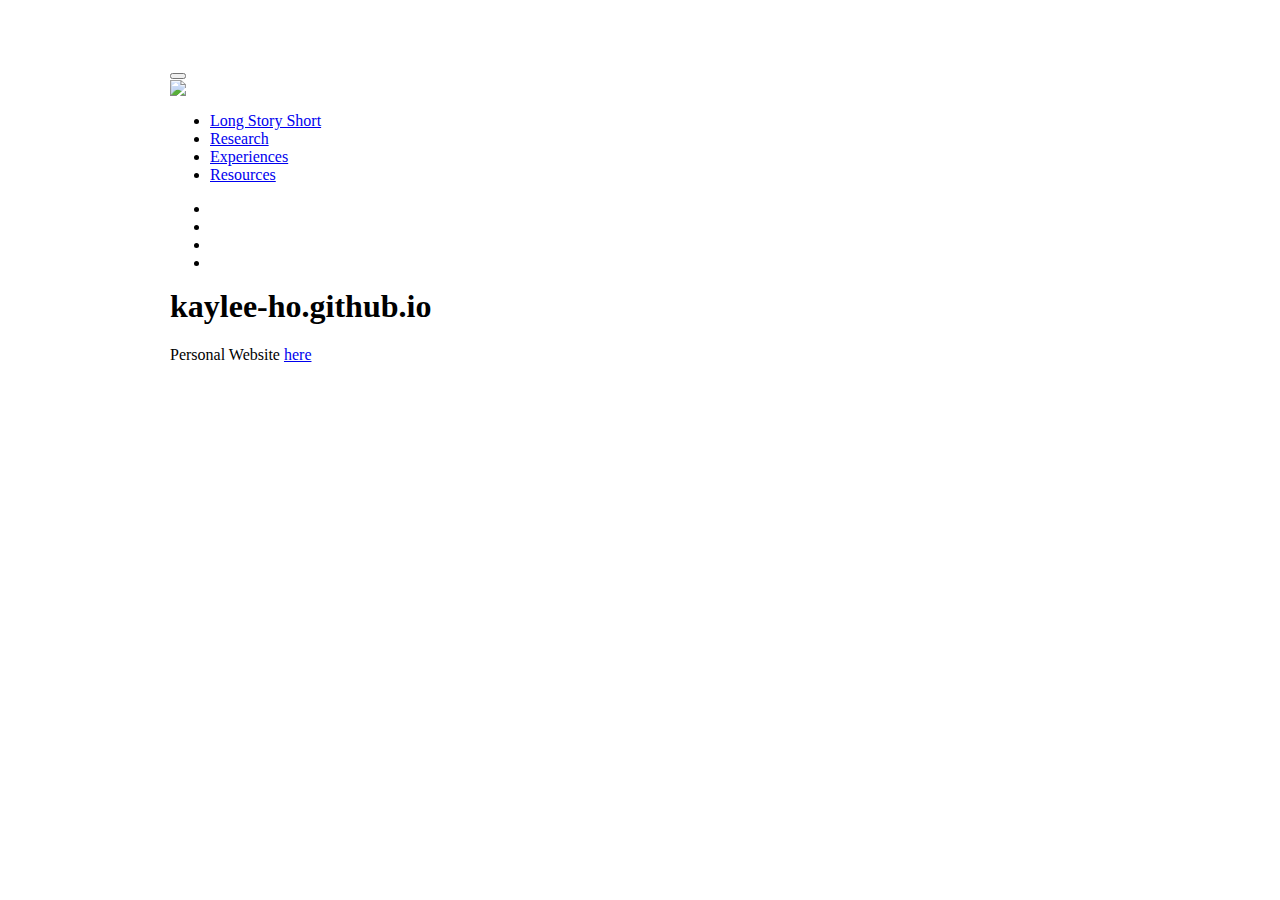
==== README.html @ 337d8730 "first commit" ====
<!DOCTYPE html>

<html xmlns="http://www.w3.org/1999/xhtml">

<head>

<meta charset="utf-8" />
<meta http-equiv="Content-Type" content="text/html; charset=utf-8" />
<meta name="generator" content="pandoc" />




<title></title>

<script src="site_libs/jquery-1.11.3/jquery.min.js"></script>
<meta name="viewport" content="width=device-width, initial-scale=1" />
<link href="site_libs/bootstrap-3.3.5/css/lumen.min.css" rel="stylesheet" />
<script src="site_libs/bootstrap-3.3.5/js/bootstrap.min.js"></script>
<script src="site_libs/bootstrap-3.3.5/shim/html5shiv.min.js"></script>
<script src="site_libs/bootstrap-3.3.5/shim/respond.min.js"></script>
<script src="site_libs/navigation-1.1/tabsets.js"></script>
<link href="site_libs/highlightjs-9.12.0/default.css" rel="stylesheet" />
<script src="site_libs/highlightjs-9.12.0/highlight.js"></script>

<style type="text/css">code{white-space: pre;}</style>
<style type="text/css">
  pre:not([class]) {
    background-color: white;
  }
</style>
<script type="text/javascript">
if (window.hljs) {
  hljs.configure({languages: []});
  hljs.initHighlightingOnLoad();
  if (document.readyState && document.readyState === "complete") {
    window.setTimeout(function() { hljs.initHighlighting(); }, 0);
  }
}
</script>



<style type="text/css">
h1 {
  font-size: 34px;
}
h1.title {
  font-size: 38px;
}
h2 {
  font-size: 30px;
}
h3 {
  font-size: 24px;
}
h4 {
  font-size: 18px;
}
h5 {
  font-size: 16px;
}
h6 {
  font-size: 12px;
}
.table th:not([align]) {
  text-align: left;
}
</style>

<link rel="stylesheet" href="styles.css" type="text/css" />

</head>

<body>

<style type = "text/css">
.main-container {
  max-width: 940px;
  margin-left: auto;
  margin-right: auto;
}
code {
  color: inherit;
  background-color: rgba(0, 0, 0, 0.04);
}
img {
  max-width:100%;
  height: auto;
}
.tabbed-pane {
  padding-top: 12px;
}
.html-widget {
  margin-bottom: 20px;
}
button.code-folding-btn:focus {
  outline: none;
}
summary {
  display: list-item;
}
</style>


<style type="text/css">
/* padding for bootstrap navbar */
body {
  padding-top: 54px;
  padding-bottom: 40px;
}
/* offset scroll position for anchor links (for fixed navbar)  */
.section h1 {
  padding-top: 59px;
  margin-top: -59px;
}
.section h2 {
  padding-top: 59px;
  margin-top: -59px;
}
.section h3 {
  padding-top: 59px;
  margin-top: -59px;
}
.section h4 {
  padding-top: 59px;
  margin-top: -59px;
}
.section h5 {
  padding-top: 59px;
  margin-top: -59px;
}
.section h6 {
  padding-top: 59px;
  margin-top: -59px;
}
.dropdown-submenu {
  position: relative;
}
.dropdown-submenu>.dropdown-menu {
  top: 0;
  left: 100%;
  margin-top: -6px;
  margin-left: -1px;
  border-radius: 0 6px 6px 6px;
}
.dropdown-submenu:hover>.dropdown-menu {
  display: block;
}
.dropdown-submenu>a:after {
  display: block;
  content: " ";
  float: right;
  width: 0;
  height: 0;
  border-color: transparent;
  border-style: solid;
  border-width: 5px 0 5px 5px;
  border-left-color: #cccccc;
  margin-top: 5px;
  margin-right: -10px;
}
.dropdown-submenu:hover>a:after {
  border-left-color: #ffffff;
}
.dropdown-submenu.pull-left {
  float: none;
}
.dropdown-submenu.pull-left>.dropdown-menu {
  left: -100%;
  margin-left: 10px;
  border-radius: 6px 0 6px 6px;
}
</style>

<script>
// manage active state of menu based on current page
$(document).ready(function () {
  // active menu anchor
  href = window.location.pathname
  href = href.substr(href.lastIndexOf('/') + 1)
  if (href === "")
    href = "index.html";
  var menuAnchor = $('a[href="' + href + '"]');

  // mark it active
  menuAnchor.parent().addClass('active');

  // if it's got a parent navbar menu mark it active as well
  menuAnchor.closest('li.dropdown').addClass('active');
});
</script>

<div class="container-fluid main-container">

<!-- tabsets -->

<style type="text/css">
.tabset-dropdown > .nav-tabs {
  display: inline-table;
  max-height: 500px;
  min-height: 44px;
  overflow-y: auto;
  background: white;
  border: 1px solid #ddd;
  border-radius: 4px;
}

.tabset-dropdown > .nav-tabs > li.active:before {
  content: "";
  font-family: 'Glyphicons Halflings';
  display: inline-block;
  padding: 10px;
  border-right: 1px solid #ddd;
}

.tabset-dropdown > .nav-tabs.nav-tabs-open > li.active:before {
  content: "&#xe258;";
  border: none;
}

.tabset-dropdown > .nav-tabs.nav-tabs-open:before {
  content: "";
  font-family: 'Glyphicons Halflings';
  display: inline-block;
  padding: 10px;
  border-right: 1px solid #ddd;
}

.tabset-dropdown > .nav-tabs > li.active {
  display: block;
}

.tabset-dropdown > .nav-tabs > li > a,
.tabset-dropdown > .nav-tabs > li > a:focus,
.tabset-dropdown > .nav-tabs > li > a:hover {
  border: none;
  display: inline-block;
  border-radius: 4px;
}

.tabset-dropdown > .nav-tabs.nav-tabs-open > li {
  display: block;
  float: none;
}

.tabset-dropdown > .nav-tabs > li {
  display: none;
}
</style>

<script>
$(document).ready(function () {
  window.buildTabsets("TOC");
});

$(document).ready(function () {
  $('.tabset-dropdown > .nav-tabs > li').click(function () {
    $(this).parent().toggleClass('nav-tabs-open')
  });
});
</script>

<!-- code folding -->





<div class="navbar navbar-default  navbar-fixed-top" role="navigation">
  <div class="container">
    <div class="navbar-header">
      <button type="button" class="navbar-toggle collapsed" data-toggle="collapse" data-target="#navbar">
        <span class="icon-bar"></span>
        <span class="icon-bar"></span>
        <span class="icon-bar"></span>
      </button>
      <a class="navbar-brand" href="index.html"><img id="logo" src="image/icon2.png" style="width: 100%;" /></a>
    </div>
    <div id="navbar" class="navbar-collapse collapse">
      <ul class="nav navbar-nav">
        <li>
  <a href="summary.html">Long Story Short</a>
</li>
<li>
  <a href="research.html">Research</a>
</li>
<li>
  <a href="teaching.html">Experiences</a>
</li>
<li>
  <a href="resource.html">Resources</a>
</li>
      </ul>
      <ul class="nav navbar-nav navbar-right">
        <li>
  <a href="mailto:&lt;kah4001@med.cornell.edu&gt;">
    <span class="fa fa-envelope fa-lg"></span>
     
  </a>
</li>
<li>
  <a href="https://www.linkedin.com/in/kayleekapoho//">
    <span class="fa fa-linkedin fa-lg"></span>
     
  </a>
</li>
<li>
  <a href="http://github.com/kaylee-ho">
    <span class="fa fa-github fa-lg"></span>
     
  </a>
</li>
<li>
  <a href="https://www.researchgate.net/profile/Kaylee_Ho2">
    <span class="ai ai-researchgate ai-lg"></span>
     
  </a>
</li>
      </ul>
    </div><!--/.nav-collapse -->
  </div><!--/.container -->
</div><!--/.navbar -->

<div class="fluid-row" id="header">




</div>


<div id="kaylee-ho.github.io" class="section level1">
<h1>kaylee-ho.github.io</h1>
<p>Personal Website <a href="https://kaylee-ho.github.io/">here</a></p>
</div>




</div>

<script>

// add bootstrap table styles to pandoc tables
function bootstrapStylePandocTables() {
  $('tr.header').parent('thead').parent('table').addClass('table table-condensed');
}
$(document).ready(function () {
  bootstrapStylePandocTables();
});


</script>

<!-- dynamically load mathjax for compatibility with self-contained -->
<script>
  (function () {
    var script = document.createElement("script");
    script.type = "text/javascript";
    script.src  = "https://mathjax.rstudio.com/latest/MathJax.js?config=TeX-AMS-MML_HTMLorMML";
    document.getElementsByTagName("head")[0].appendChild(script);
  })();
</script>

</body>
</html>
---- styles.css ----
h1 {
  font-size: 32px;
}
h1.title {
  font-size: 32px;
}
h2 {
  font-size: 28px;
}
h3 {
  font-size: 20px;
  font-style: italic;
  font-weight: 100;
}
h4 {
  font-size: 20px;
}
h5 {
  font-size: 16px;
}
h6 {
  font-size: 12px;
}
img {
    display: block;
    margin: auto;
}
tr:hover {background-color:#f5f5f5;}

details { 
  padding: 2px 12px 2px 12px;
  background-color: #f9f9f9;
  border-style: solid;
  border-width: .5px;
  border-color: #333;
}
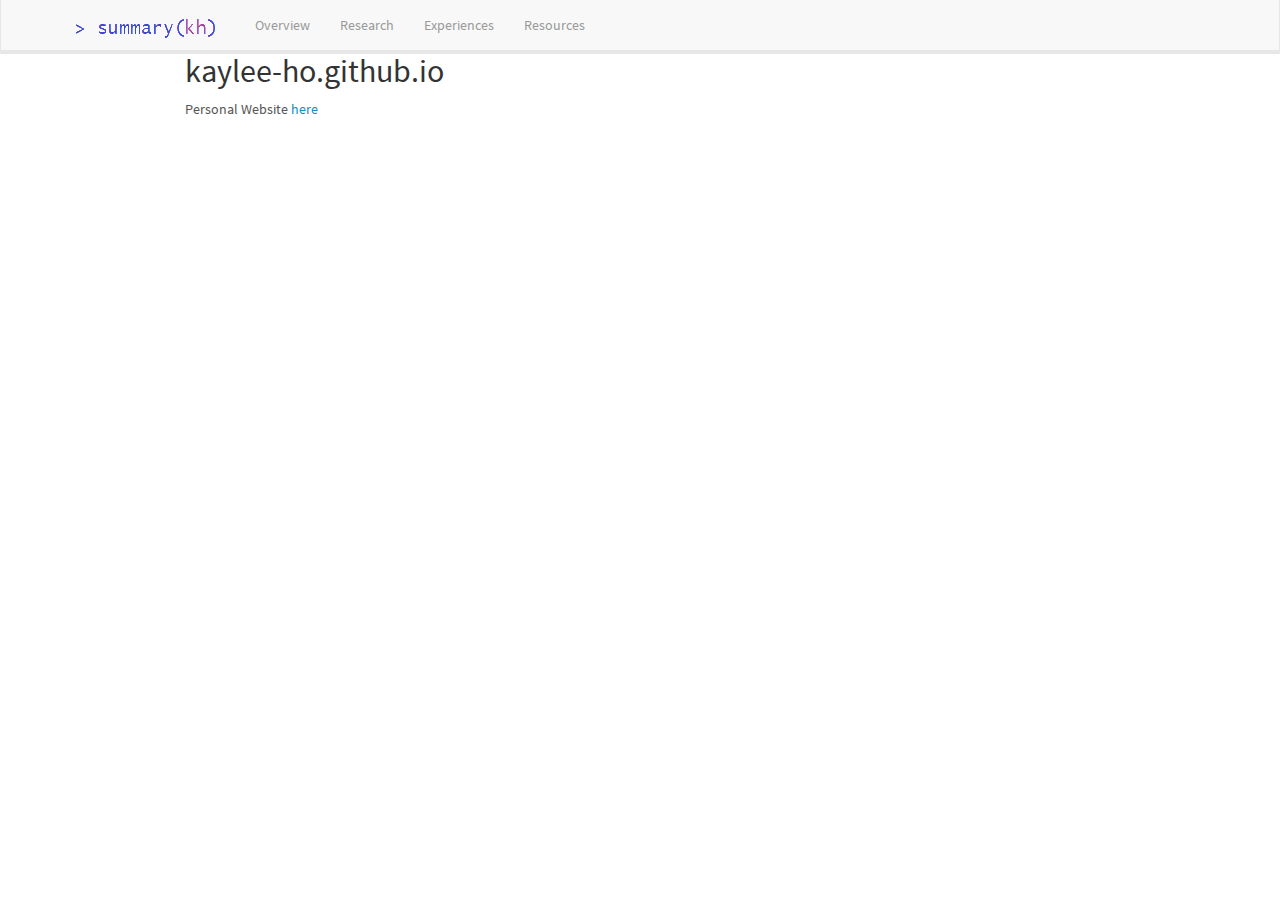
==== commit 54c3ae2a: "file change" ====
--- a/README.html
+++ b/README.html
@@ -280,7 +280,7 @@
     <div id="navbar" class="navbar-collapse collapse">
       <ul class="nav navbar-nav">
         <li>
-  <a href="summary.html">Long Story Short</a>
+  <a href="summary.html">Overview</a>
 </li>
 <li>
   <a href="research.html">Research</a>
--- a/site_libs/bootstrap-3.3.5/css/lumen.min.css
+++ b/site_libs/bootstrap-3.3.5/css/lumen.min.css
@@ -0,0 +1,37 @@
+@font-face {
+  font-family: 'Source Sans Pro';
+  font-style: normal;
+  font-weight: 300;
+  src: url(fonts/SourceSansProLight.ttf) format('truetype');
+}
+@font-face {
+  font-family: 'Source Sans Pro';
+  font-style: normal;
+  font-weight: 400;
+  src: url(fonts/SourceSansPro.ttf) format('truetype');
+}
+@font-face {
+  font-family: 'Source Sans Pro';
+  font-style: normal;
+  font-weight: 700;
+  src: url(fonts/SourceSansProBold.ttf) format('truetype');
+}
+
+@font-face {
+  font-family: 'Source Sans Pro';
+  font-style: italic;
+  font-weight: 400;
+  src: url(fonts/SourceSansProItalic.ttf) format('truetype');
+}
+
+/*
+ * bootswatch v3.3.6
+ * Homepage: http://bootswatch.com
+ * Copyright 2012-2015 Thomas Park
+ * Licensed under MIT
+ * Based on Bootstrap
+*//*!
+ * Bootstrap v3.3.6 (http://getbootstrap.com)
+ * Copyright 2011-2015 Twitter, Inc.
+ * Licensed under MIT (https://github.com/twbs/bootstrap/blob/master/LICENSE)
+ *//*! normalize.css v3.0.3 | MIT License | github.com/necolas/normalize.css */html{font-family:sans-serif;-ms-text-size-adjust:100%;-webkit-text-size-adjust:100%}body{margin:0}article,aside,details,figcaption,figure,footer,header,hgroup,main,menu,nav,section,summary{display:block}audio,canvas,progress,video{display:inline-block;vertical-align:baseline}audio:not([controls]){display:none;height:0}[hidden],template{display:none}a{background-color:transparent}a:active,a:hover{outline:0}abbr[title]{border-bottom:1px dotted}b,strong{font-weight:bold}dfn{font-style:italic}h1{font-size:2em;margin:0.67em 0}mark{background:#ff0;color:#000}small{font-size:80%}sub,sup{font-size:75%;line-height:0;position:relative;vertical-align:baseline}sup{top:-0.5em}sub{bottom:-0.25em}img{border:0}svg:not(:root){overflow:hidden}figure{margin:1em 40px}hr{-webkit-box-sizing:content-box;-moz-box-sizing:content-box;box-sizing:content-box;height:0}pre{overflow:auto}code,kbd,pre,samp{font-family:monospace, monospace;font-size:1em}button,input,optgroup,select,textarea{color:inherit;font:inherit;margin:0}button{overflow:visible}button,select{text-transform:none}button,html input[type="button"],input[type="reset"],input[type="submit"]{-webkit-appearance:button;cursor:pointer}button[disabled],html input[disabled]{cursor:default}button::-moz-focus-inner,input::-moz-focus-inner{border:0;padding:0}input{line-height:normal}input[type="checkbox"],input[type="radio"]{-webkit-box-sizing:border-box;-moz-box-sizing:border-box;box-sizing:border-box;padding:0}input[type="number"]::-webkit-inner-spin-button,input[type="number"]::-webkit-outer-spin-button{height:auto}input[type="search"]{-webkit-appearance:textfield;-webkit-box-sizing:content-box;-moz-box-sizing:content-box;box-sizing:content-box}input[type="search"]::-webkit-search-cancel-button,input[type="search"]::-webkit-search-decoration{-webkit-appearance:none}fieldset{border:1px solid #c0c0c0;margin:0 2px;padding:0.35em 0.625em 0.75em}legend{border:0;padding:0}textarea{overflow:auto}optgroup{font-weight:bold}table{border-collapse:collapse;border-spacing:0}td,th{padding:0}/*! Source: https://github.com/h5bp/html5-boilerplate/blob/master/src/css/main.css */@media print{*,*:before,*:after{background:transparent !important;color:#000 !important;-webkit-box-shadow:none !important;box-shadow:none !important;text-shadow:none !important}a,a:visited{text-decoration:underline}a[href]:after{content:" (" attr(href) ")"}abbr[title]:after{content:" (" attr(title) ")"}a[href^="#"]:after,a[href^="javascript:"]:after{content:""}pre,blockquote{border:1px solid #999;page-break-inside:avoid}thead{display:table-header-group}tr,img{page-break-inside:avoid}img{max-width:100% !important}p,h2,h3{orphans:3;widows:3}h2,h3{page-break-after:avoid}.navbar{display:none}.btn>.caret,.dropup>.btn>.caret{border-top-color:#000 !important}.label{border:1px solid #000}.table{border-collapse:collapse !important}.table td,.table th{background-color:#fff !important}.table-bordered th,.table-bordered td{border:1px solid #ddd !important}}@font-face{font-family:'Glyphicons Halflings';src:url('../fonts/glyphicons-halflings-regular.eot');src:url('../fonts/glyphicons-halflings-regular.eot?#iefix') format('embedded-opentype'),url('../fonts/glyphicons-halflings-regular.woff') format('woff'),url('../fonts/glyphicons-halflings-regular.ttf') format('truetype'),url('../fonts/glyphicons-halflings-regular.svg#glyphicons_halflingsregular') format('svg')}.glyphicon{position:relative;top:1px;display:inline-block;font-family:'Glyphicons Halflings';font-style:normal;font-weight:normal;line-height:1;-webkit-font-smoothing:antialiased;-moz-osx-font-smoothing:grayscale}.glyphicon-asterisk:before{content:"\002a"}.glyphicon-plus:before{content:"\002b"}.glyphicon-euro:before,.glyphicon-eur:before{content:"\20ac"}.glyphicon-minus:before{content:"\2212"}.glyphicon-cloud:before{content:"\2601"}.glyphicon-envelope:before{content:"\2709"}.glyphicon-pencil:before{content:"\270f"}.glyphicon-glass:before{content:"\e001"}.glyphicon-music:before{content:"\e002"}.glyphicon-search:before{content:"\e003"}.glyphicon-heart:before{content:"\e005"}.glyphicon-star:before{content:"\e006"}.glyphicon-star-empty:before{content:"\e007"}.glyphicon-user:before{content:"\e008"}.glyphicon-film:before{content:"\e009"}.glyphicon-th-large:before{content:"\e010"}.glyphicon-th:before{content:"\e011"}.glyphicon-th-list:before{content:"\e012"}.glyphicon-ok:before{content:"\e013"}.glyphicon-remove:before{content:"\e014"}.glyphicon-zoom-in:before{content:"\e015"}.glyphicon-zoom-out:before{content:"\e016"}.glyphicon-off:before{content:"\e017"}.glyphicon-signal:before{content:"\e018"}.glyphicon-cog:before{content:"\e019"}.glyphicon-trash:before{content:"\e020"}.glyphicon-home:before{content:"\e021"}.glyphicon-file:before{content:"\e022"}.glyphicon-time:before{content:"\e023"}.glyphicon-road:before{content:"\e024"}.glyphicon-download-alt:before{content:"\e025"}.glyphicon-download:before{content:"\e026"}.glyphicon-upload:before{content:"\e027"}.glyphicon-inbox:before{content:"\e028"}.glyphicon-play-circle:before{content:"\e029"}.glyphicon-repeat:before{content:"\e030"}.glyphicon-refresh:before{content:"\e031"}.glyphicon-list-alt:before{content:"\e032"}.glyphicon-lock:before{content:"\e033"}.glyphicon-flag:before{content:"\e034"}.glyphicon-headphones:before{content:"\e035"}.glyphicon-volume-off:before{content:"\e036"}.glyphicon-volume-down:before{content:"\e037"}.glyphicon-volume-up:before{content:"\e038"}.glyphicon-qrcode:before{content:"\e039"}.glyphicon-barcode:before{content:"\e040"}.glyphicon-tag:before{content:"\e041"}.glyphicon-tags:before{content:"\e042"}.glyphicon-book:before{content:"\e043"}.glyphicon-bookmark:before{content:"\e044"}.glyphicon-print:before{content:"\e045"}.glyphicon-camera:before{content:"\e046"}.glyphicon-font:before{content:"\e047"}.glyphicon-bold:before{content:"\e048"}.glyphicon-italic:before{content:"\e049"}.glyphicon-text-height:before{content:"\e050"}.glyphicon-text-width:before{content:"\e051"}.glyphicon-align-left:before{content:"\e052"}.glyphicon-align-center:before{content:"\e053"}.glyphicon-align-right:before{content:"\e054"}.glyphicon-align-justify:before{content:"\e055"}.glyphicon-list:before{content:"\e056"}.glyphicon-indent-left:before{content:"\e057"}.glyphicon-indent-right:before{content:"\e058"}.glyphicon-facetime-video:before{content:"\e059"}.glyphicon-picture:before{content:"\e060"}.glyphicon-map-marker:before{content:"\e062"}.glyphicon-adjust:before{content:"\e063"}.glyphicon-tint:before{content:"\e064"}.glyphicon-edit:before{content:"\e065"}.glyphicon-share:before{content:"\e066"}.glyphicon-check:before{content:"\e067"}.glyphicon-move:before{content:"\e068"}.glyphicon-step-backward:before{content:"\e069"}.glyphicon-fast-backward:before{content:"\e070"}.glyphicon-backward:before{content:"\e071"}.glyphicon-play:before{content:"\e072"}.glyphicon-pause:before{content:"\e073"}.glyphicon-stop:before{content:"\e074"}.glyphicon-forward:before{content:"\e075"}.glyphicon-fast-forward:before{content:"\e076"}.glyphicon-step-forward:before{content:"\e077"}.glyphicon-eject:before{content:"\e078"}.glyphicon-chevron-left:before{content:"\e079"}.glyphicon-chevron-right:before{content:"\e080"}.glyphicon-plus-sign:before{content:"\e081"}.glyphicon-minus-sign:before{content:"\e082"}.glyphicon-remove-sign:before{content:"\e083"}.glyphicon-ok-sign:before{content:"\e084"}.glyphicon-question-sign:before{content:"\e085"}.glyphicon-info-sign:before{content:"\e086"}.glyphicon-screenshot:before{content:"\e087"}.glyphicon-remove-circle:before{content:"\e088"}.glyphicon-ok-circle:before{content:"\e089"}.glyphicon-ban-circle:before{content:"\e090"}.glyphicon-arrow-left:before{content:"\e091"}.glyphicon-arrow-right:before{content:"\e092"}.glyphicon-arrow-up:before{content:"\e093"}.glyphicon-arrow-down:before{content:"\e094"}.glyphicon-share-alt:before{content:"\e095"}.glyphicon-resize-full:before{content:"\e096"}.glyphicon-resize-small:before{content:"\e097"}.glyphicon-exclamation-sign:before{content:"\e101"}.glyphicon-gift:before{content:"\e102"}.glyphicon-leaf:before{content:"\e103"}.glyphicon-fire:before{content:"\e104"}.glyphicon-eye-open:before{content:"\e105"}.glyphicon-eye-close:before{content:"\e106"}.glyphicon-warning-sign:before{content:"\e107"}.glyphicon-plane:before{content:"\e108"}.glyphicon-calendar:before{content:"\e109"}.glyphicon-random:before{content:"\e110"}.glyphicon-comment:before{content:"\e111"}.glyphicon-magnet:before{content:"\e112"}.glyphicon-chevron-up:before{content:"\e113"}.glyphicon-chevron-down:before{content:"\e114"}.glyphicon-retweet:before{content:"\e115"}.glyphicon-shopping-cart:before{content:"\e116"}.glyphicon-folder-close:before{content:"\e117"}.glyphicon-folder-open:before{content:"\e118"}.glyphicon-resize-vertical:before{content:"\e119"}.glyphicon-resize-horizontal:before{content:"\e120"}.glyphicon-hdd:before{content:"\e121"}.glyphicon-bullhorn:before{content:"\e122"}.glyphicon-bell:before{content:"\e123"}.glyphicon-certificate:before{content:"\e124"}.glyphicon-thumbs-up:before{content:"\e125"}.glyphicon-thumbs-down:before{content:"\e126"}.glyphicon-hand-right:before{content:"\e127"}.glyphicon-hand-left:before{content:"\e128"}.glyphicon-hand-up:before{content:"\e129"}.glyphicon-hand-down:before{content:"\e130"}.glyphicon-circle-arrow-right:before{content:"\e131"}.glyphicon-circle-arrow-left:before{content:"\e132"}.glyphicon-circle-arrow-up:before{content:"\e133"}.glyphicon-circle-arrow-down:before{content:"\e134"}.glyphicon-globe:before{content:"\e135"}.glyphicon-wrench:before{content:"\e136"}.glyphicon-tasks:before{content:"\e137"}.glyphicon-filter:before{content:"\e138"}.glyphicon-briefcase:before{content:"\e139"}.glyphicon-fullscreen:before{content:"\e140"}.glyphicon-dashboard:before{content:"\e141"}.glyphicon-paperclip:before{content:"\e142"}.glyphicon-heart-empty:before{content:"\e143"}.glyphicon-link:before{content:"\e144"}.glyphicon-phone:before{content:"\e145"}.glyphicon-pushpin:before{content:"\e146"}.glyphicon-usd:before{content:"\e148"}.glyphicon-gbp:before{content:"\e149"}.glyphicon-sort:before{content:"\e150"}.glyphicon-sort-by-alphabet:before{content:"\e151"}.glyphicon-sort-by-alphabet-alt:before{content:"\e152"}.glyphicon-sort-by-order:before{content:"\e153"}.glyphicon-sort-by-order-alt:before{content:"\e154"}.glyphicon-sort-by-attributes:before{content:"\e155"}.glyphicon-sort-by-attributes-alt:before{content:"\e156"}.glyphicon-unchecked:before{content:"\e157"}.glyphicon-expand:before{content:"\e158"}.glyphicon-collapse-down:before{content:"\e159"}.glyphicon-collapse-up:before{content:"\e160"}.glyphicon-log-in:before{content:"\e161"}.glyphicon-flash:before{content:"\e162"}.glyphicon-log-out:before{content:"\e163"}.glyphicon-new-window:before{content:"\e164"}.glyphicon-record:before{content:"\e165"}.glyphicon-save:before{content:"\e166"}.glyphicon-open:before{content:"\e167"}.glyphicon-saved:before{content:"\e168"}.glyphicon-import:before{content:"\e169"}.glyphicon-export:before{content:"\e170"}.glyphicon-send:before{content:"\e171"}.glyphicon-floppy-disk:before{content:"\e172"}.glyphicon-floppy-saved:before{content:"\e173"}.glyphicon-floppy-remove:before{content:"\e174"}.glyphicon-floppy-save:before{content:"\e175"}.glyphicon-floppy-open:before{content:"\e176"}.glyphicon-credit-card:before{content:"\e177"}.glyphicon-transfer:before{content:"\e178"}.glyphicon-cutlery:before{content:"\e179"}.glyphicon-header:before{content:"\e180"}.glyphicon-compressed:before{content:"\e181"}.glyphicon-earphone:before{content:"\e182"}.glyphicon-phone-alt:before{content:"\e183"}.glyphicon-tower:before{content:"\e184"}.glyphicon-stats:before{content:"\e185"}.glyphicon-sd-video:before{content:"\e186"}.glyphicon-hd-video:before{content:"\e187"}.glyphicon-subtitles:before{content:"\e188"}.glyphicon-sound-stereo:before{content:"\e189"}.glyphicon-sound-dolby:before{content:"\e190"}.glyphicon-sound-5-1:before{content:"\e191"}.glyphicon-sound-6-1:before{content:"\e192"}.glyphicon-sound-7-1:before{content:"\e193"}.glyphicon-copyright-mark:before{content:"\e194"}.glyphicon-registration-mark:before{content:"\e195"}.glyphicon-cloud-download:before{content:"\e197"}.glyphicon-cloud-upload:before{content:"\e198"}.glyphicon-tree-conifer:before{content:"\e199"}.glyphicon-tree-deciduous:before{content:"\e200"}.glyphicon-cd:before{content:"\e201"}.glyphicon-save-file:before{content:"\e202"}.glyphicon-open-file:before{content:"\e203"}.glyphicon-level-up:before{content:"\e204"}.glyphicon-copy:before{content:"\e205"}.glyphicon-paste:before{content:"\e206"}.glyphicon-alert:before{content:"\e209"}.glyphicon-equalizer:before{content:"\e210"}.glyphicon-king:before{content:"\e211"}.glyphicon-queen:before{content:"\e212"}.glyphicon-pawn:before{content:"\e213"}.glyphicon-bishop:before{content:"\e214"}.glyphicon-knight:before{content:"\e215"}.glyphicon-baby-formula:before{content:"\e216"}.glyphicon-tent:before{content:"\26fa"}.glyphicon-blackboard:before{content:"\e218"}.glyphicon-bed:before{content:"\e219"}.glyphicon-apple:before{content:"\f8ff"}.glyphicon-erase:before{content:"\e221"}.glyphicon-hourglass:before{content:"\231b"}.glyphicon-lamp:before{content:"\e223"}.glyphicon-duplicate:before{content:"\e224"}.glyphicon-piggy-bank:before{content:"\e225"}.glyphicon-scissors:before{content:"\e226"}.glyphicon-bitcoin:before{content:"\e227"}.glyphicon-btc:before{content:"\e227"}.glyphicon-xbt:before{content:"\e227"}.glyphicon-yen:before{content:"\00a5"}.glyphicon-jpy:before{content:"\00a5"}.glyphicon-ruble:before{content:"\20bd"}.glyphicon-rub:before{content:"\20bd"}.glyphicon-scale:before{content:"\e230"}.glyphicon-ice-lolly:before{content:"\e231"}.glyphicon-ice-lolly-tasted:before{content:"\e232"}.glyphicon-education:before{content:"\e233"}.glyphicon-option-horizontal:before{content:"\e234"}.glyphicon-option-vertical:before{content:"\e235"}.glyphicon-menu-hamburger:before{content:"\e236"}.glyphicon-modal-window:before{content:"\e237"}.glyphicon-oil:before{content:"\e238"}.glyphicon-grain:before{content:"\e239"}.glyphicon-sunglasses:before{content:"\e240"}.glyphicon-text-size:before{content:"\e241"}.glyphicon-text-color:before{content:"\e242"}.glyphicon-text-background:before{content:"\e243"}.glyphicon-object-align-top:before{content:"\e244"}.glyphicon-object-align-bottom:before{content:"\e245"}.glyphicon-object-align-horizontal:before{content:"\e246"}.glyphicon-object-align-left:before{content:"\e247"}.glyphicon-object-align-vertical:before{content:"\e248"}.glyphicon-object-align-right:before{content:"\e249"}.glyphicon-triangle-right:before{content:"\e250"}.glyphicon-triangle-left:before{content:"\e251"}.glyphicon-triangle-bottom:before{content:"\e252"}.glyphicon-triangle-top:before{content:"\e253"}.glyphicon-console:before{content:"\e254"}.glyphicon-superscript:before{content:"\e255"}.glyphicon-subscript:before{content:"\e256"}.glyphicon-menu-left:before{content:"\e257"}.glyphicon-menu-right:before{content:"\e258"}.glyphicon-menu-down:before{content:"\e259"}.glyphicon-menu-up:before{content:"\e260"}*{-webkit-box-sizing:border-box;-moz-box-sizing:border-box;box-sizing:border-box}*:before,*:after{-webkit-box-sizing:border-box;-moz-box-sizing:border-box;box-sizing:border-box}html{font-size:10px;-webkit-tap-highlight-color:rgba(0,0,0,0)}body{font-family:"Source Sans Pro","Helvetica Neue",Helvetica,Arial,sans-serif;font-size:14px;line-height:1.42857143;color:#555555;background-color:#ffffff}input,button,select,textarea{font-family:inherit;font-size:inherit;line-height:inherit}a{color:#158cba;text-decoration:none}a:hover,a:focus{color:#158cba;text-decoration:underline}a:focus{outline:thin dotted;outline:5px auto -webkit-focus-ring-color;outline-offset:-2px}figure{margin:0}img{vertical-align:middle}.img-responsive,.thumbnail>img,.thumbnail a>img,.carousel-inner>.item>img,.carousel-inner>.item>a>img{display:block;max-width:100%;height:auto}.img-rounded{border-radius:5px}.img-thumbnail{padding:4px;line-height:1.42857143;background-color:#ffffff;border:1px solid #eeeeee;border-radius:4px;-webkit-transition:all .2s ease-in-out;-o-transition:all .2s ease-in-out;transition:all .2s ease-in-out;display:inline-block;max-width:100%;height:auto}.img-circle{border-radius:50%}hr{margin-top:20px;margin-bottom:20px;border:0;border-top:1px solid #eeeeee}.sr-only{position:absolute;width:1px;height:1px;margin:-1px;padding:0;overflow:hidden;clip:rect(0, 0, 0, 0);border:0}.sr-only-focusable:active,.sr-only-focusable:focus{position:static;width:auto;height:auto;margin:0;overflow:visible;clip:auto}[role="button"]{cursor:pointer}h1,h2,h3,h4,h5,h6,.h1,.h2,.h3,.h4,.h5,.h6{font-family:inherit;font-weight:400;line-height:1.1;color:#333333}h1 small,h2 small,h3 small,h4 small,h5 small,h6 small,.h1 small,.h2 small,.h3 small,.h4 small,.h5 small,.h6 small,h1 .small,h2 .small,h3 .small,h4 .small,h5 .small,h6 .small,.h1 .small,.h2 .small,.h3 .small,.h4 .small,.h5 .small,.h6 .small{font-weight:normal;line-height:1;color:#999999}h1,.h1,h2,.h2,h3,.h3{margin-top:20px;margin-bottom:10px}h1 small,.h1 small,h2 small,.h2 small,h3 small,.h3 small,h1 .small,.h1 .small,h2 .small,.h2 .small,h3 .small,.h3 .small{font-size:65%}h4,.h4,h5,.h5,h6,.h6{margin-top:10px;margin-bottom:10px}h4 small,.h4 small,h5 small,.h5 small,h6 small,.h6 small,h4 .small,.h4 .small,h5 .small,.h5 .small,h6 .small,.h6 .small{font-size:75%}h1,.h1{font-size:36px}h2,.h2{font-size:30px}h3,.h3{font-size:24px}h4,.h4{font-size:18px}h5,.h5{font-size:14px}h6,.h6{font-size:12px}p{margin:0 0 10px}.lead{margin-bottom:20px;font-size:16px;font-weight:300;line-height:1.4}@media (min-width:768px){.lead{font-size:21px}}small,.small{font-size:85%}mark,.mark{background-color:#ff851b;padding:.2em}.text-left{text-align:left}.text-right{text-align:right}.text-center{text-align:center}.text-justify{text-align:justify}.text-nowrap{white-space:nowrap}.text-lowercase{text-transform:lowercase}.text-uppercase{text-transform:uppercase}.text-capitalize{text-transform:capitalize}.text-muted{color:#999999}.text-primary{color:#158cba}a.text-primary:hover,a.text-primary:focus{color:#106a8c}.text-success{color:#ffffff}a.text-success:hover,a.text-success:focus{color:#e6e6e6}.text-info{color:#ffffff}a.text-info:hover,a.text-info:focus{color:#e6e6e6}.text-warning{color:#ffffff}a.text-warning:hover,a.text-warning:focus{color:#e6e6e6}.text-danger{color:#ffffff}a.text-danger:hover,a.text-danger:focus{color:#e6e6e6}.bg-primary{color:#fff;background-color:#158cba}a.bg-primary:hover,a.bg-primary:focus{background-color:#106a8c}.bg-success{background-color:#28b62c}a.bg-success:hover,a.bg-success:focus{background-color:#1f8c22}.bg-info{background-color:#75caeb}a.bg-info:hover,a.bg-info:focus{background-color:#48b9e5}.bg-warning{background-color:#ff851b}a.bg-warning:hover,a.bg-warning:focus{background-color:#e76b00}.bg-danger{background-color:#ff4136}a.bg-danger:hover,a.bg-danger:focus{background-color:#ff1103}.page-header{padding-bottom:9px;margin:40px 0 20px;border-bottom:1px solid #eeeeee}ul,ol{margin-top:0;margin-bottom:10px}ul ul,ol ul,ul ol,ol ol{margin-bottom:0}.list-unstyled{padding-left:0;list-style:none}.list-inline{padding-left:0;list-style:none;margin-left:-5px}.list-inline>li{display:inline-block;padding-left:5px;padding-right:5px}dl{margin-top:0;margin-bottom:20px}dt,dd{line-height:1.42857143}dt{font-weight:bold}dd{margin-left:0}@media (min-width:768px){.dl-horizontal dt{float:left;width:160px;clear:left;text-align:right;overflow:hidden;text-overflow:ellipsis;white-space:nowrap}.dl-horizontal dd{margin-left:180px}}abbr[title],abbr[data-original-title]{cursor:help;border-bottom:1px dotted #999999}.initialism{font-size:90%;text-transform:uppercase}blockquote{padding:10px 20px;margin:0 0 20px;font-size:17.5px;border-left:5px solid #eeeeee}blockquote p:last-child,blockquote ul:last-child,blockquote ol:last-child{margin-bottom:0}blockquote footer,blockquote small,blockquote .small{display:block;font-size:80%;line-height:1.42857143;color:#999999}blockquote footer:before,blockquote small:before,blockquote .small:before{content:'\2014 \00A0'}.blockquote-reverse,blockquote.pull-right{padding-right:15px;padding-left:0;border-right:5px solid #eeeeee;border-left:0;text-align:right}.blockquote-reverse footer:before,blockquote.pull-right footer:before,.blockquote-reverse small:before,blockquote.pull-right small:before,.blockquote-reverse .small:before,blockquote.pull-right .small:before{content:''}.blockquote-reverse footer:after,blockquote.pull-right footer:after,.blockquote-reverse small:after,blockquote.pull-right small:after,.blockquote-reverse .small:after,blockquote.pull-right .small:after{content:'\00A0 \2014'}address{margin-bottom:20px;font-style:normal;line-height:1.42857143}code,kbd,pre,samp{font-family:monospace}code{padding:2px 4px;font-size:90%;color:#c7254e;background-color:#f9f2f4;border-radius:4px}kbd{padding:2px 4px;font-size:90%;color:#ffffff;background-color:#333333;border-radius:2px;-webkit-box-shadow:inset 0 -1px 0 rgba(0,0,0,0.25);box-shadow:inset 0 -1px 0 rgba(0,0,0,0.25)}kbd kbd{padding:0;font-size:100%;font-weight:bold;-webkit-box-shadow:none;box-shadow:none}pre{display:block;padding:9.5px;margin:0 0 10px;font-size:13px;line-height:1.42857143;word-break:break-all;word-wrap:break-word;color:#333333;background-color:#f5f5f5;border:1px solid #cccccc;border-radius:4px}pre code{padding:0;font-size:inherit;color:inherit;white-space:pre-wrap;background-color:transparent;border-radius:0}.pre-scrollable{max-height:340px;overflow-y:scroll}.container{margin-right:auto;margin-left:auto;padding-left:15px;padding-right:15px}@media (min-width:768px){.container{width:750px}}@media (min-width:992px){.container{width:970px}}@media (min-width:1200px){.container{width:1170px}}.container-fluid{margin-right:auto;margin-left:auto;padding-left:15px;padding-right:15px}.row{margin-left:-15px;margin-right:-15px}.col-xs-1,.col-sm-1,.col-md-1,.col-lg-1,.col-xs-2,.col-sm-2,.col-md-2,.col-lg-2,.col-xs-3,.col-sm-3,.col-md-3,.col-lg-3,.col-xs-4,.col-sm-4,.col-md-4,.col-lg-4,.col-xs-5,.col-sm-5,.col-md-5,.col-lg-5,.col-xs-6,.col-sm-6,.col-md-6,.col-lg-6,.col-xs-7,.col-sm-7,.col-md-7,.col-lg-7,.col-xs-8,.col-sm-8,.col-md-8,.col-lg-8,.col-xs-9,.col-sm-9,.col-md-9,.col-lg-9,.col-xs-10,.col-sm-10,.col-md-10,.col-lg-10,.col-xs-11,.col-sm-11,.col-md-11,.col-lg-11,.col-xs-12,.col-sm-12,.col-md-12,.col-lg-12{position:relative;min-height:1px;padding-left:15px;padding-right:15px}.col-xs-1,.col-xs-2,.col-xs-3,.col-xs-4,.col-xs-5,.col-xs-6,.col-xs-7,.col-xs-8,.col-xs-9,.col-xs-10,.col-xs-11,.col-xs-12{float:left}.col-xs-12{width:100%}.col-xs-11{width:91.66666667%}.col-xs-10{width:83.33333333%}.col-xs-9{width:75%}.col-xs-8{width:66.66666667%}.col-xs-7{width:58.33333333%}.col-xs-6{width:50%}.col-xs-5{width:41.66666667%}.col-xs-4{width:33.33333333%}.col-xs-3{width:25%}.col-xs-2{width:16.66666667%}.col-xs-1{width:8.33333333%}.col-xs-pull-12{right:100%}.col-xs-pull-11{right:91.66666667%}.col-xs-pull-10{right:83.33333333%}.col-xs-pull-9{right:75%}.col-xs-pull-8{right:66.66666667%}.col-xs-pull-7{right:58.33333333%}.col-xs-pull-6{right:50%}.col-xs-pull-5{right:41.66666667%}.col-xs-pull-4{right:33.33333333%}.col-xs-pull-3{right:25%}.col-xs-pull-2{right:16.66666667%}.col-xs-pull-1{right:8.33333333%}.col-xs-pull-0{right:auto}.col-xs-push-12{left:100%}.col-xs-push-11{left:91.66666667%}.col-xs-push-10{left:83.33333333%}.col-xs-push-9{left:75%}.col-xs-push-8{left:66.66666667%}.col-xs-push-7{left:58.33333333%}.col-xs-push-6{left:50%}.col-xs-push-5{left:41.66666667%}.col-xs-push-4{left:33.33333333%}.col-xs-push-3{left:25%}.col-xs-push-2{left:16.66666667%}.col-xs-push-1{left:8.33333333%}.col-xs-push-0{left:auto}.col-xs-offset-12{margin-left:100%}.col-xs-offset-11{margin-left:91.66666667%}.col-xs-offset-10{margin-left:83.33333333%}.col-xs-offset-9{margin-left:75%}.col-xs-offset-8{margin-left:66.66666667%}.col-xs-offset-7{margin-left:58.33333333%}.col-xs-offset-6{margin-left:50%}.col-xs-offset-5{margin-left:41.66666667%}.col-xs-offset-4{margin-left:33.33333333%}.col-xs-offset-3{margin-left:25%}.col-xs-offset-2{margin-left:16.66666667%}.col-xs-offset-1{margin-left:8.33333333%}.col-xs-offset-0{margin-left:0%}@media (min-width:768px){.col-sm-1,.col-sm-2,.col-sm-3,.col-sm-4,.col-sm-5,.col-sm-6,.col-sm-7,.col-sm-8,.col-sm-9,.col-sm-10,.col-sm-11,.col-sm-12{float:left}.col-sm-12{width:100%}.col-sm-11{width:91.66666667%}.col-sm-10{width:83.33333333%}.col-sm-9{width:75%}.col-sm-8{width:66.66666667%}.col-sm-7{width:58.33333333%}.col-sm-6{width:50%}.col-sm-5{width:41.66666667%}.col-sm-4{width:33.33333333%}.col-sm-3{width:25%}.col-sm-2{width:16.66666667%}.col-sm-1{width:8.33333333%}.col-sm-pull-12{right:100%}.col-sm-pull-11{right:91.66666667%}.col-sm-pull-10{right:83.33333333%}.col-sm-pull-9{right:75%}.col-sm-pull-8{right:66.66666667%}.col-sm-pull-7{right:58.33333333%}.col-sm-pull-6{right:50%}.col-sm-pull-5{right:41.66666667%}.col-sm-pull-4{right:33.33333333%}.col-sm-pull-3{right:25%}.col-sm-pull-2{right:16.66666667%}.col-sm-pull-1{right:8.33333333%}.col-sm-pull-0{right:auto}.col-sm-push-12{left:100%}.col-sm-push-11{left:91.66666667%}.col-sm-push-10{left:83.33333333%}.col-sm-push-9{left:75%}.col-sm-push-8{left:66.66666667%}.col-sm-push-7{left:58.33333333%}.col-sm-push-6{left:50%}.col-sm-push-5{left:41.66666667%}.col-sm-push-4{left:33.33333333%}.col-sm-push-3{left:25%}.col-sm-push-2{left:16.66666667%}.col-sm-push-1{left:8.33333333%}.col-sm-push-0{left:auto}.col-sm-offset-12{margin-left:100%}.col-sm-offset-11{margin-left:91.66666667%}.col-sm-offset-10{margin-left:83.33333333%}.col-sm-offset-9{margin-left:75%}.col-sm-offset-8{margin-left:66.66666667%}.col-sm-offset-7{margin-left:58.33333333%}.col-sm-offset-6{margin-left:50%}.col-sm-offset-5{margin-left:41.66666667%}.col-sm-offset-4{margin-left:33.33333333%}.col-sm-offset-3{margin-left:25%}.col-sm-offset-2{margin-left:16.66666667%}.col-sm-offset-1{margin-left:8.33333333%}.col-sm-offset-0{margin-left:0%}}@media (min-width:992px){.col-md-1,.col-md-2,.col-md-3,.col-md-4,.col-md-5,.col-md-6,.col-md-7,.col-md-8,.col-md-9,.col-md-10,.col-md-11,.col-md-12{float:left}.col-md-12{width:100%}.col-md-11{width:91.66666667%}.col-md-10{width:83.33333333%}.col-md-9{width:75%}.col-md-8{width:66.66666667%}.col-md-7{width:58.33333333%}.col-md-6{width:50%}.col-md-5{width:41.66666667%}.col-md-4{width:33.33333333%}.col-md-3{width:25%}.col-md-2{width:16.66666667%}.col-md-1{width:8.33333333%}.col-md-pull-12{right:100%}.col-md-pull-11{right:91.66666667%}.col-md-pull-10{right:83.33333333%}.col-md-pull-9{right:75%}.col-md-pull-8{right:66.66666667%}.col-md-pull-7{right:58.33333333%}.col-md-pull-6{right:50%}.col-md-pull-5{right:41.66666667%}.col-md-pull-4{right:33.33333333%}.col-md-pull-3{right:25%}.col-md-pull-2{right:16.66666667%}.col-md-pull-1{right:8.33333333%}.col-md-pull-0{right:auto}.col-md-push-12{left:100%}.col-md-push-11{left:91.66666667%}.col-md-push-10{left:83.33333333%}.col-md-push-9{left:75%}.col-md-push-8{left:66.66666667%}.col-md-push-7{left:58.33333333%}.col-md-push-6{left:50%}.col-md-push-5{left:41.66666667%}.col-md-push-4{left:33.33333333%}.col-md-push-3{left:25%}.col-md-push-2{left:16.66666667%}.col-md-push-1{left:8.33333333%}.col-md-push-0{left:auto}.col-md-offset-12{margin-left:100%}.col-md-offset-11{margin-left:91.66666667%}.col-md-offset-10{margin-left:83.33333333%}.col-md-offset-9{margin-left:75%}.col-md-offset-8{margin-left:66.66666667%}.col-md-offset-7{margin-left:58.33333333%}.col-md-offset-6{margin-left:50%}.col-md-offset-5{margin-left:41.66666667%}.col-md-offset-4{margin-left:33.33333333%}.col-md-offset-3{margin-left:25%}.col-md-offset-2{margin-left:16.66666667%}.col-md-offset-1{margin-left:8.33333333%}.col-md-offset-0{margin-left:0%}}@media (min-width:1200px){.col-lg-1,.col-lg-2,.col-lg-3,.col-lg-4,.col-lg-5,.col-lg-6,.col-lg-7,.col-lg-8,.col-lg-9,.col-lg-10,.col-lg-11,.col-lg-12{float:left}.col-lg-12{width:100%}.col-lg-11{width:91.66666667%}.col-lg-10{width:83.33333333%}.col-lg-9{width:75%}.col-lg-8{width:66.66666667%}.col-lg-7{width:58.33333333%}.col-lg-6{width:50%}.col-lg-5{width:41.66666667%}.col-lg-4{width:33.33333333%}.col-lg-3{width:25%}.col-lg-2{width:16.66666667%}.col-lg-1{width:8.33333333%}.col-lg-pull-12{right:100%}.col-lg-pull-11{right:91.66666667%}.col-lg-pull-10{right:83.33333333%}.col-lg-pull-9{right:75%}.col-lg-pull-8{right:66.66666667%}.col-lg-pull-7{right:58.33333333%}.col-lg-pull-6{right:50%}.col-lg-pull-5{right:41.66666667%}.col-lg-pull-4{right:33.33333333%}.col-lg-pull-3{right:25%}.col-lg-pull-2{right:16.66666667%}.col-lg-pull-1{right:8.33333333%}.col-lg-pull-0{right:auto}.col-lg-push-12{left:100%}.col-lg-push-11{left:91.66666667%}.col-lg-push-10{left:83.33333333%}.col-lg-push-9{left:75%}.col-lg-push-8{left:66.66666667%}.col-lg-push-7{left:58.33333333%}.col-lg-push-6{left:50%}.col-lg-push-5{left:41.66666667%}.col-lg-push-4{left:33.33333333%}.col-lg-push-3{left:25%}.col-lg-push-2{left:16.66666667%}.col-lg-push-1{left:8.33333333%}.col-lg-push-0{left:auto}.col-lg-offset-12{margin-left:100%}.col-lg-offset-11{margin-left:91.66666667%}.col-lg-offset-10{margin-left:83.33333333%}.col-lg-offset-9{margin-left:75%}.col-lg-offset-8{margin-left:66.66666667%}.col-lg-offset-7{margin-left:58.33333333%}.col-lg-offset-6{margin-left:50%}.col-lg-offset-5{margin-left:41.66666667%}.col-lg-offset-4{margin-left:33.33333333%}.col-lg-offset-3{margin-left:25%}.col-lg-offset-2{margin-left:16.66666667%}.col-lg-offset-1{margin-left:8.33333333%}.col-lg-offset-0{margin-left:0%}}table{background-color:transparent}caption{padding-top:8px;padding-bottom:8px;color:#999999;text-align:left}th{}.table{width:100%;max-width:100%;margin-bottom:20px}.table>thead>tr>th,.table>tbody>tr>th,.table>tfoot>tr>th,.table>thead>tr>td,.table>tbody>tr>td,.table>tfoot>tr>td{padding:8px;line-height:1.42857143;vertical-align:top;border-top:1px solid #eeeeee}.table>thead>tr>th{vertical-align:bottom;border-bottom:2px solid #eeeeee}.table>caption+thead>tr:first-child>th,.table>colgroup+thead>tr:first-child>th,.table>thead:first-child>tr:first-child>th,.table>caption+thead>tr:first-child>td,.table>colgroup+thead>tr:first-child>td,.table>thead:first-child>tr:first-child>td{border-top:0}.table>tbody+tbody{border-top:2px solid #eeeeee}.table .table{background-color:#ffffff}.table-condensed>thead>tr>th,.table-condensed>tbody>tr>th,.table-condensed>tfoot>tr>th,.table-condensed>thead>tr>td,.table-condensed>tbody>tr>td,.table-condensed>tfoot>tr>td{padding:5px}.table-bordered{border:1px solid #eeeeee}.table-bordered>thead>tr>th,.table-bordered>tbody>tr>th,.table-bordered>tfoot>tr>th,.table-bordered>thead>tr>td,.table-bordered>tbody>tr>td,.table-bordered>tfoot>tr>td{border:1px solid #eeeeee}.table-bordered>thead>tr>th,.table-bordered>thead>tr>td{border-bottom-width:2px}.table-striped>tbody>tr:nth-of-type(odd){background-color:#f9f9f9}.table-hover>tbody>tr:hover{background-color:#f5f5f5}table col[class*="col-"]{position:static;float:none;display:table-column}table td[class*="col-"],table th[class*="col-"]{position:static;float:none;display:table-cell}.table>thead>tr>td.active,.table>tbody>tr>td.active,.table>tfoot>tr>td.active,.table>thead>tr>th.active,.table>tbody>tr>th.active,.table>tfoot>tr>th.active,.table>thead>tr.active>td,.table>tbody>tr.active>td,.table>tfoot>tr.active>td,.table>thead>tr.active>th,.table>tbody>tr.active>th,.table>tfoot>tr.active>th{background-color:#f5f5f5}.table-hover>tbody>tr>td.active:hover,.table-hover>tbody>tr>th.active:hover,.table-hover>tbody>tr.active:hover>td,.table-hover>tbody>tr:hover>.active,.table-hover>tbody>tr.active:hover>th{background-color:#e8e8e8}.table>thead>tr>td.success,.table>tbody>tr>td.success,.table>tfoot>tr>td.success,.table>thead>tr>th.success,.table>tbody>tr>th.success,.table>tfoot>tr>th.success,.table>thead>tr.success>td,.table>tbody>tr.success>td,.table>tfoot>tr.success>td,.table>thead>tr.success>th,.table>tbody>tr.success>th,.table>tfoot>tr.success>th{background-color:#28b62c}.table-hover>tbody>tr>td.success:hover,.table-hover>tbody>tr>th.success:hover,.table-hover>tbody>tr.success:hover>td,.table-hover>tbody>tr:hover>.success,.table-hover>tbody>tr.success:hover>th{background-color:#23a127}.table>thead>tr>td.info,.table>tbody>tr>td.info,.table>tfoot>tr>td.info,.table>thead>tr>th.info,.table>tbody>tr>th.info,.table>tfoot>tr>th.info,.table>thead>tr.info>td,.table>tbody>tr.info>td,.table>tfoot>tr.info>td,.table>thead>tr.info>th,.table>tbody>tr.info>th,.table>tfoot>tr.info>th{background-color:#75caeb}.table-hover>tbody>tr>td.info:hover,.table-hover>tbody>tr>th.info:hover,.table-hover>tbody>tr.info:hover>td,.table-hover>tbody>tr:hover>.info,.table-hover>tbody>tr.info:hover>th{background-color:#5fc1e8}.table>thead>tr>td.warning,.table>tbody>tr>td.warning,.table>tfoot>tr>td.warning,.table>thead>tr>th.warning,.table>tbody>tr>th.warning,.table>tfoot>tr>th.warning,.table>thead>tr.warning>td,.table>tbody>tr.warning>td,.table>tfoot>tr.warning>td,.table>thead>tr.warning>th,.table>tbody>tr.warning>th,.table>tfoot>tr.warning>th{background-color:#ff851b}.table-hover>tbody>tr>td.warning:hover,.table-hover>tbody>tr>th.warning:hover,.table-hover>tbody>tr.warning:hover>td,.table-hover>tbody>tr:hover>.warning,.table-hover>tbody>tr.warning:hover>th{background-color:#ff7701}.table>thead>tr>td.danger,.table>tbody>tr>td.danger,.table>tfoot>tr>td.danger,.table>thead>tr>th.danger,.table>tbody>tr>th.danger,.table>tfoot>tr>th.danger,.table>thead>tr.danger>td,.table>tbody>tr.danger>td,.table>tfoot>tr.danger>td,.table>thead>tr.danger>th,.table>tbody>tr.danger>th,.table>tfoot>tr.danger>th{background-color:#ff4136}.table-hover>tbody>tr>td.danger:hover,.table-hover>tbody>tr>th.danger:hover,.table-hover>tbody>tr.danger:hover>td,.table-hover>tbody>tr:hover>.danger,.table-hover>tbody>tr.danger:hover>th{background-color:#ff291c}.table-responsive{overflow-x:auto;min-height:0.01%}@media screen and (max-width:767px){.table-responsive{width:100%;margin-bottom:15px;overflow-y:hidden;-ms-overflow-style:-ms-autohiding-scrollbar;border:1px solid #eeeeee}.table-responsive>.table{margin-bottom:0}.table-responsive>.table>thead>tr>th,.table-responsive>.table>tbody>tr>th,.table-responsive>.table>tfoot>tr>th,.table-responsive>.table>thead>tr>td,.table-responsive>.table>tbody>tr>td,.table-responsive>.table>tfoot>tr>td{white-space:nowrap}.table-responsive>.table-bordered{border:0}.table-responsive>.table-bordered>thead>tr>th:first-child,.table-responsive>.table-bordered>tbody>tr>th:first-child,.table-responsive>.table-bordered>tfoot>tr>th:first-child,.table-responsive>.table-bordered>thead>tr>td:first-child,.table-responsive>.table-bordered>tbody>tr>td:first-child,.table-responsive>.table-bordered>tfoot>tr>td:first-child{border-left:0}.table-responsive>.table-bordered>thead>tr>th:last-child,.table-responsive>.table-bordered>tbody>tr>th:last-child,.table-responsive>.table-bordered>tfoot>tr>th:last-child,.table-responsive>.table-bordered>thead>tr>td:last-child,.table-responsive>.table-bordered>tbody>tr>td:last-child,.table-responsive>.table-bordered>tfoot>tr>td:last-child{border-right:0}.table-responsive>.table-bordered>tbody>tr:last-child>th,.table-responsive>.table-bordered>tfoot>tr:last-child>th,.table-responsive>.table-bordered>tbody>tr:last-child>td,.table-responsive>.table-bordered>tfoot>tr:last-child>td{border-bottom:0}}fieldset{padding:0;margin:0;border:0;min-width:0}legend{display:block;width:100%;padding:0;margin-bottom:20px;font-size:21px;line-height:inherit;color:#333333;border:0;border-bottom:1px solid #e5e5e5}label{display:inline-block;max-width:100%;margin-bottom:5px;font-weight:bold}input[type="search"]{-webkit-box-sizing:border-box;-moz-box-sizing:border-box;box-sizing:border-box}input[type="radio"],input[type="checkbox"]{margin:4px 0 0;margin-top:1px \9;line-height:normal}input[type="file"]{display:block}input[type="range"]{display:block;width:100%}select[multiple],select[size]{height:auto}input[type="file"]:focus,input[type="radio"]:focus,input[type="checkbox"]:focus{outline:thin dotted;outline:5px auto -webkit-focus-ring-color;outline-offset:-2px}output{display:block;padding-top:8px;font-size:14px;line-height:1.42857143;color:#555555}.form-control{display:block;width:100%;height:38px;padding:7px 12px;font-size:14px;line-height:1.42857143;color:#555555;background-color:#ffffff;background-image:none;border:1px solid #e7e7e7;border-radius:4px;-webkit-box-shadow:inset 0 1px 1px rgba(0,0,0,0.075);box-shadow:inset 0 1px 1px rgba(0,0,0,0.075);-webkit-transition:border-color ease-in-out .15s,-webkit-box-shadow ease-in-out .15s;-o-transition:border-color ease-in-out .15s,box-shadow ease-in-out .15s;transition:border-color ease-in-out .15s,box-shadow ease-in-out .15s}.form-control:focus{border-color:#66afe9;outline:0;-webkit-box-shadow:inset 0 1px 1px rgba(0,0,0,0.075),0 0 8px rgba(102,175,233,0.6);box-shadow:inset 0 1px 1px rgba(0,0,0,0.075),0 0 8px rgba(102,175,233,0.6)}.form-control::-moz-placeholder{color:#999999;opacity:1}.form-control:-ms-input-placeholder{color:#999999}.form-control::-webkit-input-placeholder{color:#999999}.form-control::-ms-expand{border:0;background-color:transparent}.form-control[disabled],.form-control[readonly],fieldset[disabled] .form-control{background-color:#eeeeee;opacity:1}.form-control[disabled],fieldset[disabled] .form-control{cursor:not-allowed}textarea.form-control{height:auto}input[type="search"]{-webkit-appearance:none}@media screen and (-webkit-min-device-pixel-ratio:0){input[type="date"].form-control,input[type="time"].form-control,input[type="datetime-local"].form-control,input[type="month"].form-control{line-height:38px}input[type="date"].input-sm,input[type="time"].input-sm,input[type="datetime-local"].input-sm,input[type="month"].input-sm,.input-group-sm input[type="date"],.input-group-sm input[type="time"],.input-group-sm input[type="datetime-local"],.input-group-sm input[type="month"]{line-height:28px}input[type="date"].input-lg,input[type="time"].input-lg,input[type="datetime-local"].input-lg,input[type="month"].input-lg,.input-group-lg input[type="date"],.input-group-lg input[type="time"],.input-group-lg input[type="datetime-local"],.input-group-lg input[type="month"]{line-height:52px}}.form-group{margin-bottom:15px}.radio,.checkbox{position:relative;display:block;margin-top:10px;margin-bottom:10px}.radio label,.checkbox label{min-height:20px;padding-left:20px;margin-bottom:0;font-weight:normal;cursor:pointer}.radio input[type="radio"],.radio-inline input[type="radio"],.checkbox input[type="checkbox"],.checkbox-inline input[type="checkbox"]{position:absolute;margin-left:-20px;margin-top:4px \9}.radio+.radio,.checkbox+.checkbox{margin-top:-5px}.radio-inline,.checkbox-inline{position:relative;display:inline-block;padding-left:20px;margin-bottom:0;vertical-align:middle;font-weight:normal;cursor:pointer}.radio-inline+.radio-inline,.checkbox-inline+.checkbox-inline{margin-top:0;margin-left:10px}input[type="radio"][disabled],input[type="checkbox"][disabled],input[type="radio"].disabled,input[type="checkbox"].disabled,fieldset[disabled] input[type="radio"],fieldset[disabled] input[type="checkbox"]{cursor:not-allowed}.radio-inline.disabled,.checkbox-inline.disabled,fieldset[disabled] .radio-inline,fieldset[disabled] .checkbox-inline{cursor:not-allowed}.radio.disabled label,.checkbox.disabled label,fieldset[disabled] .radio label,fieldset[disabled] .checkbox label{cursor:not-allowed}.form-control-static{padding-top:8px;padding-bottom:8px;margin-bottom:0;min-height:34px}.form-control-static.input-lg,.form-control-static.input-sm{padding-left:0;padding-right:0}.input-sm{height:28px;padding:4px 10px;font-size:12px;line-height:1.5;border-radius:2px}select.input-sm{height:28px;line-height:28px}textarea.input-sm,select[multiple].input-sm{height:auto}.form-group-sm .form-control{height:28px;padding:4px 10px;font-size:12px;line-height:1.5;border-radius:2px}.form-group-sm select.form-control{height:28px;line-height:28px}.form-group-sm textarea.form-control,.form-group-sm select[multiple].form-control{height:auto}.form-group-sm .form-control-static{height:28px;min-height:32px;padding:5px 10px;font-size:12px;line-height:1.5}.input-lg{height:52px;padding:13px 16px;font-size:18px;line-height:1.3333333;border-radius:5px}select.input-lg{height:52px;line-height:52px}textarea.input-lg,select[multiple].input-lg{height:auto}.form-group-lg .form-control{height:52px;padding:13px 16px;font-size:18px;line-height:1.3333333;border-radius:5px}.form-group-lg select.form-control{height:52px;line-height:52px}.form-group-lg textarea.form-control,.form-group-lg select[multiple].form-control{height:auto}.form-group-lg .form-control-static{height:52px;min-height:38px;padding:14px 16px;font-size:18px;line-height:1.3333333}.has-feedback{position:relative}.has-feedback .form-control{padding-right:47.5px}.form-control-feedback{position:absolute;top:0;right:0;z-index:2;display:block;width:38px;height:38px;line-height:38px;text-align:center;pointer-events:none}.input-lg+.form-control-feedback,.input-group-lg+.form-control-feedback,.form-group-lg .form-control+.form-control-feedback{width:52px;height:52px;line-height:52px}.input-sm+.form-control-feedback,.input-group-sm+.form-control-feedback,.form-group-sm .form-control+.form-control-feedback{width:28px;height:28px;line-height:28px}.has-success .help-block,.has-success .control-label,.has-success .radio,.has-success .checkbox,.has-success .radio-inline,.has-success .checkbox-inline,.has-success.radio label,.has-success.checkbox label,.has-success.radio-inline label,.has-success.checkbox-inline label{color:#ffffff}.has-success .form-control{border-color:#ffffff;-webkit-box-shadow:inset 0 1px 1px rgba(0,0,0,0.075);box-shadow:inset 0 1px 1px rgba(0,0,0,0.075)}.has-success .form-control:focus{border-color:#e6e6e6;-webkit-box-shadow:inset 0 1px 1px rgba(0,0,0,0.075),0 0 6px #fff;box-shadow:inset 0 1px 1px rgba(0,0,0,0.075),0 0 6px #fff}.has-success .input-group-addon{color:#ffffff;border-color:#ffffff;background-color:#28b62c}.has-success .form-control-feedback{color:#ffffff}.has-warning .help-block,.has-warning .control-label,.has-warning .radio,.has-warning .checkbox,.has-warning .radio-inline,.has-warning .checkbox-inline,.has-warning.radio label,.has-warning.checkbox label,.has-warning.radio-inline label,.has-warning.checkbox-inline label{color:#ffffff}.has-warning .form-control{border-color:#ffffff;-webkit-box-shadow:inset 0 1px 1px rgba(0,0,0,0.075);box-shadow:inset 0 1px 1px rgba(0,0,0,0.075)}.has-warning .form-control:focus{border-color:#e6e6e6;-webkit-box-shadow:inset 0 1px 1px rgba(0,0,0,0.075),0 0 6px #fff;box-shadow:inset 0 1px 1px rgba(0,0,0,0.075),0 0 6px #fff}.has-warning .input-group-addon{color:#ffffff;border-color:#ffffff;background-color:#ff851b}.has-warning .form-control-feedback{color:#ffffff}.has-error .help-block,.has-error .control-label,.has-error .radio,.has-error .checkbox,.has-error .radio-inline,.has-error .checkbox-inline,.has-error.radio label,.has-error.checkbox label,.has-error.radio-inline label,.has-error.checkbox-inline label{color:#ffffff}.has-error .form-control{border-color:#ffffff;-webkit-box-shadow:inset 0 1px 1px rgba(0,0,0,0.075);box-shadow:inset 0 1px 1px rgba(0,0,0,0.075)}.has-error .form-control:focus{border-color:#e6e6e6;-webkit-box-shadow:inset 0 1px 1px rgba(0,0,0,0.075),0 0 6px #fff;box-shadow:inset 0 1px 1px rgba(0,0,0,0.075),0 0 6px #fff}.has-error .input-group-addon{color:#ffffff;border-color:#ffffff;background-color:#ff4136}.has-error .form-control-feedback{color:#ffffff}.has-feedback label~.form-control-feedback{top:25px}.has-feedback label.sr-only~.form-control-feedback{top:0}.help-block{display:block;margin-top:5px;margin-bottom:10px;color:#959595}@media (min-width:768px){.form-inline .form-group{display:inline-block;margin-bottom:0;vertical-align:middle}.form-inline .form-control{display:inline-block;width:auto;vertical-align:middle}.form-inline .form-control-static{display:inline-block}.form-inline .input-group{display:inline-table;vertical-align:middle}.form-inline .input-group .input-group-addon,.form-inline .input-group .input-group-btn,.form-inline .input-group .form-control{width:auto}.form-inline .input-group>.form-control{width:100%}.form-inline .control-label{margin-bottom:0;vertical-align:middle}.form-inline .radio,.form-inline .checkbox{display:inline-block;margin-top:0;margin-bottom:0;vertical-align:middle}.form-inline .radio label,.form-inline .checkbox label{padding-left:0}.form-inline .radio input[type="radio"],.form-inline .checkbox input[type="checkbox"]{position:relative;margin-left:0}.form-inline .has-feedback .form-control-feedback{top:0}}.form-horizontal .radio,.form-horizontal .checkbox,.form-horizontal .radio-inline,.form-horizontal .checkbox-inline{margin-top:0;margin-bottom:0;padding-top:8px}.form-horizontal .radio,.form-horizontal .checkbox{min-height:28px}.form-horizontal .form-group{margin-left:-15px;margin-right:-15px}@media (min-width:768px){.form-horizontal .control-label{text-align:right;margin-bottom:0;padding-top:8px}}.form-horizontal .has-feedback .form-control-feedback{right:15px}@media (min-width:768px){.form-horizontal .form-group-lg .control-label{padding-top:14px;font-size:18px}}@media (min-width:768px){.form-horizontal .form-group-sm .control-label{padding-top:5px;font-size:12px}}.btn{display:inline-block;margin-bottom:0;font-weight:normal;text-align:center;vertical-align:middle;-ms-touch-action:manipulation;touch-action:manipulation;cursor:pointer;background-image:none;border:1px solid transparent;white-space:nowrap;padding:7px 12px;font-size:14px;line-height:1.42857143;border-radius:4px;-webkit-user-select:none;-moz-user-select:none;-ms-user-select:none;user-select:none}.btn:focus,.btn:active:focus,.btn.active:focus,.btn.focus,.btn:active.focus,.btn.active.focus{outline:thin dotted;outline:5px auto -webkit-focus-ring-color;outline-offset:-2px}.btn:hover,.btn:focus,.btn.focus{color:#555555;text-decoration:none}.btn:active,.btn.active{outline:0;background-image:none;-webkit-box-shadow:inset 0 3px 5px rgba(0,0,0,0.125);box-shadow:inset 0 3px 5px rgba(0,0,0,0.125)}.btn.disabled,.btn[disabled],fieldset[disabled] .btn{cursor:not-allowed;opacity:0.65;filter:alpha(opacity=65);-webkit-box-shadow:none;box-shadow:none}a.btn.disabled,fieldset[disabled] a.btn{pointer-events:none}.btn-default{color:#555555;background-color:#eeeeee;border-color:#e2e2e2}.btn-default:focus,.btn-default.focus{color:#555555;background-color:#d5d5d5;border-color:#a2a2a2}.btn-default:hover{color:#555555;background-color:#d5d5d5;border-color:#c3c3c3}.btn-default:active,.btn-default.active,.open>.dropdown-toggle.btn-default{color:#555555;background-color:#d5d5d5;border-color:#c3c3c3}.btn-default:active:hover,.btn-default.active:hover,.open>.dropdown-toggle.btn-default:hover,.btn-default:active:focus,.btn-default.active:focus,.open>.dropdown-toggle.btn-default:focus,.btn-default:active.focus,.btn-default.active.focus,.open>.dropdown-toggle.btn-default.focus{color:#555555;background-color:#c3c3c3;border-color:#a2a2a2}.btn-default:active,.btn-default.active,.open>.dropdown-toggle.btn-default{background-image:none}.btn-default.disabled:hover,.btn-default[disabled]:hover,fieldset[disabled] .btn-default:hover,.btn-default.disabled:focus,.btn-default[disabled]:focus,fieldset[disabled] .btn-default:focus,.btn-default.disabled.focus,.btn-default[disabled].focus,fieldset[disabled] .btn-default.focus{background-color:#eeeeee;border-color:#e2e2e2}.btn-default .badge{color:#eeeeee;background-color:#555555}.btn-primary{color:#ffffff;background-color:#158cba;border-color:#127ba3}.btn-primary:focus,.btn-primary.focus{color:#ffffff;background-color:#106a8c;border-color:#052531}.btn-primary:hover{color:#ffffff;background-color:#106a8c;border-color:#0c516c}.btn-primary:active,.btn-primary.active,.open>.dropdown-toggle.btn-primary{color:#ffffff;background-color:#106a8c;border-color:#0c516c}.btn-primary:active:hover,.btn-primary.active:hover,.open>.dropdown-toggle.btn-primary:hover,.btn-primary:active:focus,.btn-primary.active:focus,.open>.dropdown-toggle.btn-primary:focus,.btn-primary:active.focus,.btn-primary.active.focus,.open>.dropdown-toggle.btn-primary.focus{color:#ffffff;background-color:#0c516c;border-color:#052531}.btn-primary:active,.btn-primary.active,.open>.dropdown-toggle.btn-primary{background-image:none}.btn-primary.disabled:hover,.btn-primary[disabled]:hover,fieldset[disabled] .btn-primary:hover,.btn-primary.disabled:focus,.btn-primary[disabled]:focus,fieldset[disabled] .btn-primary:focus,.btn-primary.disabled.focus,.btn-primary[disabled].focus,fieldset[disabled] .btn-primary.focus{background-color:#158cba;border-color:#127ba3}.btn-primary .badge{color:#158cba;background-color:#ffffff}.btn-success{color:#ffffff;background-color:#28b62c;border-color:#23a127}.btn-success:focus,.btn-success.focus{color:#ffffff;background-color:#1f8c22;border-color:#0c390e}.btn-success:hover{color:#ffffff;background-color:#1f8c22;border-color:#186f1b}.btn-success:active,.btn-success.active,.open>.dropdown-toggle.btn-success{color:#ffffff;background-color:#1f8c22;border-color:#186f1b}.btn-success:active:hover,.btn-success.active:hover,.open>.dropdown-toggle.btn-success:hover,.btn-success:active:focus,.btn-success.active:focus,.open>.dropdown-toggle.btn-success:focus,.btn-success:active.focus,.btn-success.active.focus,.open>.dropdown-toggle.btn-success.focus{color:#ffffff;background-color:#186f1b;border-color:#0c390e}.btn-success:active,.btn-success.active,.open>.dropdown-toggle.btn-success{background-image:none}.btn-success.disabled:hover,.btn-success[disabled]:hover,fieldset[disabled] .btn-success:hover,.btn-success.disabled:focus,.btn-success[disabled]:focus,fieldset[disabled] .btn-success:focus,.btn-success.disabled.focus,.btn-success[disabled].focus,fieldset[disabled] .btn-success.focus{background-color:#28b62c;border-color:#23a127}.btn-success .badge{color:#28b62c;background-color:#ffffff}.btn-info{color:#ffffff;background-color:#75caeb;border-color:#5fc1e8}.btn-info:focus,.btn-info.focus{color:#ffffff;background-color:#48b9e5;border-color:#1984ae}.btn-info:hover{color:#ffffff;background-color:#48b9e5;border-color:#29ade0}.btn-info:active,.btn-info.active,.open>.dropdown-toggle.btn-info{color:#ffffff;background-color:#48b9e5;border-color:#29ade0}.btn-info:active:hover,.btn-info.active:hover,.open>.dropdown-toggle.btn-info:hover,.btn-info:active:focus,.btn-info.active:focus,.open>.dropdown-toggle.btn-info:focus,.btn-info:active.focus,.btn-info.active.focus,.open>.dropdown-toggle.btn-info.focus{color:#ffffff;background-color:#29ade0;border-color:#1984ae}.btn-info:active,.btn-info.active,.open>.dropdown-toggle.btn-info{background-image:none}.btn-info.disabled:hover,.btn-info[disabled]:hover,fieldset[disabled] .btn-info:hover,.btn-info.disabled:focus,.btn-info[disabled]:focus,fieldset[disabled] .btn-info:focus,.btn-info.disabled.focus,.btn-info[disabled].focus,fieldset[disabled] .btn-info.focus{background-color:#75caeb;border-color:#5fc1e8}.btn-info .badge{color:#75caeb;background-color:#ffffff}.btn-warning{color:#ffffff;background-color:#ff851b;border-color:#ff7701}.btn-warning:focus,.btn-warning.focus{color:#ffffff;background-color:#e76b00;border-color:#813c00}.btn-warning:hover{color:#ffffff;background-color:#e76b00;border-color:#c35b00}.btn-warning:active,.btn-warning.active,.open>.dropdown-toggle.btn-warning{color:#ffffff;background-color:#e76b00;border-color:#c35b00}.btn-warning:active:hover,.btn-warning.active:hover,.open>.dropdown-toggle.btn-warning:hover,.btn-warning:active:focus,.btn-warning.active:focus,.open>.dropdown-toggle.btn-warning:focus,.btn-warning:active.focus,.btn-warning.active.focus,.open>.dropdown-toggle.btn-warning.focus{color:#ffffff;background-color:#c35b00;border-color:#813c00}.btn-warning:active,.btn-warning.active,.open>.dropdown-toggle.btn-warning{background-image:none}.btn-warning.disabled:hover,.btn-warning[disabled]:hover,fieldset[disabled] .btn-warning:hover,.btn-warning.disabled:focus,.btn-warning[disabled]:focus,fieldset[disabled] .btn-warning:focus,.btn-warning.disabled.focus,.btn-warning[disabled].focus,fieldset[disabled] .btn-warning.focus{background-color:#ff851b;border-color:#ff7701}.btn-warning .badge{color:#ff851b;background-color:#ffffff}.btn-danger{color:#ffffff;background-color:#ff4136;border-color:#ff291c}.btn-danger:focus,.btn-danger.focus{color:#ffffff;background-color:#ff1103;border-color:#9c0900}.btn-danger:hover{color:#ffffff;background-color:#ff1103;border-color:#de0c00}.btn-danger:active,.btn-danger.active,.open>.dropdown-toggle.btn-danger{color:#ffffff;background-color:#ff1103;border-color:#de0c00}.btn-danger:active:hover,.btn-danger.active:hover,.open>.dropdown-toggle.btn-danger:hover,.btn-danger:active:focus,.btn-danger.active:focus,.open>.dropdown-toggle.btn-danger:focus,.btn-danger:active.focus,.btn-danger.active.focus,.open>.dropdown-toggle.btn-danger.focus{color:#ffffff;background-color:#de0c00;border-color:#9c0900}.btn-danger:active,.btn-danger.active,.open>.dropdown-toggle.btn-danger{background-image:none}.btn-danger.disabled:hover,.btn-danger[disabled]:hover,fieldset[disabled] .btn-danger:hover,.btn-danger.disabled:focus,.btn-danger[disabled]:focus,fieldset[disabled] .btn-danger:focus,.btn-danger.disabled.focus,.btn-danger[disabled].focus,fieldset[disabled] .btn-danger.focus{background-color:#ff4136;border-color:#ff291c}.btn-danger .badge{color:#ff4136;background-color:#ffffff}.btn-link{color:#158cba;font-weight:normal;border-radius:0}.btn-link,.btn-link:active,.btn-link.active,.btn-link[disabled],fieldset[disabled] .btn-link{background-color:transparent;-webkit-box-shadow:none;box-shadow:none}.btn-link,.btn-link:hover,.btn-link:focus,.btn-link:active{border-color:transparent}.btn-link:hover,.btn-link:focus{color:#158cba;text-decoration:underline;background-color:transparent}.btn-link[disabled]:hover,fieldset[disabled] .btn-link:hover,.btn-link[disabled]:focus,fieldset[disabled] .btn-link:focus{color:#999999;text-decoration:none}.btn-lg,.btn-group-lg>.btn{padding:13px 16px;font-size:18px;line-height:1.3333333;border-radius:5px}.btn-sm,.btn-group-sm>.btn{padding:4px 10px;font-size:12px;line-height:1.5;border-radius:2px}.btn-xs,.btn-group-xs>.btn{padding:1px 5px;font-size:12px;line-height:1.5;border-radius:2px}.btn-block{display:block;width:100%}.btn-block+.btn-block{margin-top:5px}input[type="submit"].btn-block,input[type="reset"].btn-block,input[type="button"].btn-block{width:100%}.fade{opacity:0;-webkit-transition:opacity 0.15s linear;-o-transition:opacity 0.15s linear;transition:opacity 0.15s linear}.fade.in{opacity:1}.collapse{display:none}.collapse.in{display:block}tr.collapse.in{display:table-row}tbody.collapse.in{display:table-row-group}.collapsing{position:relative;height:0;overflow:hidden;-webkit-transition-property:height, visibility;-o-transition-property:height, visibility;transition-property:height, visibility;-webkit-transition-duration:0.35s;-o-transition-duration:0.35s;transition-duration:0.35s;-webkit-transition-timing-function:ease;-o-transition-timing-function:ease;transition-timing-function:ease}.caret{display:inline-block;width:0;height:0;margin-left:2px;vertical-align:middle;border-top:4px dashed;border-top:4px solid \9;border-right:4px solid transparent;border-left:4px solid transparent}.dropup,.dropdown{position:relative}.dropdown-toggle:focus{outline:0}.dropdown-menu{position:absolute;top:100%;left:0;z-index:1000;display:none;float:left;min-width:160px;padding:5px 0;margin:2px 0 0;list-style:none;font-size:14px;text-align:left;background-color:#ffffff;border:1px solid #cccccc;border:1px solid #e7e7e7;border-radius:4px;-webkit-box-shadow:0 6px 12px rgba(0,0,0,0.175);box-shadow:0 6px 12px rgba(0,0,0,0.175);-webkit-background-clip:padding-box;background-clip:padding-box}.dropdown-menu.pull-right{right:0;left:auto}.dropdown-menu .divider{height:1px;margin:9px 0;overflow:hidden;background-color:#eeeeee}.dropdown-menu>li>a{display:block;padding:3px 20px;clear:both;font-weight:normal;line-height:1.42857143;color:#999999;white-space:nowrap}.dropdown-menu>li>a:hover,.dropdown-menu>li>a:focus{text-decoration:none;color:#333333;background-color:transparent}.dropdown-menu>.active>a,.dropdown-menu>.active>a:hover,.dropdown-menu>.active>a:focus{color:#ffffff;text-decoration:none;outline:0;background-color:#158cba}.dropdown-menu>.disabled>a,.dropdown-menu>.disabled>a:hover,.dropdown-menu>.disabled>a:focus{color:#eeeeee}.dropdown-menu>.disabled>a:hover,.dropdown-menu>.disabled>a:focus{text-decoration:none;background-color:transparent;background-image:none;filter:progid:DXImageTransform.Microsoft.gradient(enabled=false);cursor:not-allowed}.open>.dropdown-menu{display:block}.open>a{outline:0}.dropdown-menu-right{left:auto;right:0}.dropdown-menu-left{left:0;right:auto}.dropdown-header{display:block;padding:3px 20px;font-size:12px;line-height:1.42857143;color:#999999;white-space:nowrap}.dropdown-backdrop{position:fixed;left:0;right:0;bottom:0;top:0;z-index:990}.pull-right>.dropdown-menu{right:0;left:auto}.dropup .caret,.navbar-fixed-bottom .dropdown .caret{border-top:0;border-bottom:4px dashed;border-bottom:4px solid \9;content:""}.dropup .dropdown-menu,.navbar-fixed-bottom .dropdown .dropdown-menu{top:auto;bottom:100%;margin-bottom:2px}@media (min-width:768px){.navbar-right .dropdown-menu{left:auto;right:0}.navbar-right .dropdown-menu-left{left:0;right:auto}}.btn-group,.btn-group-vertical{position:relative;display:inline-block;vertical-align:middle}.btn-group>.btn,.btn-group-vertical>.btn{position:relative;float:left}.btn-group>.btn:hover,.btn-group-vertical>.btn:hover,.btn-group>.btn:focus,.btn-group-vertical>.btn:focus,.btn-group>.btn:active,.btn-group-vertical>.btn:active,.btn-group>.btn.active,.btn-group-vertical>.btn.active{z-index:2}.btn-group .btn+.btn,.btn-group .btn+.btn-group,.btn-group .btn-group+.btn,.btn-group .btn-group+.btn-group{margin-left:-1px}.btn-toolbar{margin-left:-5px}.btn-toolbar .btn,.btn-toolbar .btn-group,.btn-toolbar .input-group{float:left}.btn-toolbar>.btn,.btn-toolbar>.btn-group,.btn-toolbar>.input-group{margin-left:5px}.btn-group>.btn:not(:first-child):not(:last-child):not(.dropdown-toggle){border-radius:0}.btn-group>.btn:first-child{margin-left:0}.btn-group>.btn:first-child:not(:last-child):not(.dropdown-toggle){border-bottom-right-radius:0;border-top-right-radius:0}.btn-group>.btn:last-child:not(:first-child),.btn-group>.dropdown-toggle:not(:first-child){border-bottom-left-radius:0;border-top-left-radius:0}.btn-group>.btn-group{float:left}.btn-group>.btn-group:not(:first-child):not(:last-child)>.btn{border-radius:0}.btn-group>.btn-group:first-child:not(:last-child)>.btn:last-child,.btn-group>.btn-group:first-child:not(:last-child)>.dropdown-toggle{border-bottom-right-radius:0;border-top-right-radius:0}.btn-group>.btn-group:last-child:not(:first-child)>.btn:first-child{border-bottom-left-radius:0;border-top-left-radius:0}.btn-group .dropdown-toggle:active,.btn-group.open .dropdown-toggle{outline:0}.btn-group>.btn+.dropdown-toggle{padding-left:8px;padding-right:8px}.btn-group>.btn-lg+.dropdown-toggle{padding-left:12px;padding-right:12px}.btn-group.open .dropdown-toggle{-webkit-box-shadow:inset 0 3px 5px rgba(0,0,0,0.125);box-shadow:inset 0 3px 5px rgba(0,0,0,0.125)}.btn-group.open .dropdown-toggle.btn-link{-webkit-box-shadow:none;box-shadow:none}.btn .caret{margin-left:0}.btn-lg .caret{border-width:5px 5px 0;border-bottom-width:0}.dropup .btn-lg .caret{border-width:0 5px 5px}.btn-group-vertical>.btn,.btn-group-vertical>.btn-group,.btn-group-vertical>.btn-group>.btn{display:block;float:none;width:100%;max-width:100%}.btn-group-vertical>.btn-group>.btn{float:none}.btn-group-vertical>.btn+.btn,.btn-group-vertical>.btn+.btn-group,.btn-group-vertical>.btn-group+.btn,.btn-group-vertical>.btn-group+.btn-group{margin-top:-1px;margin-left:0}.btn-group-vertical>.btn:not(:first-child):not(:last-child){border-radius:0}.btn-group-vertical>.btn:first-child:not(:last-child){border-top-right-radius:4px;border-top-left-radius:4px;border-bottom-right-radius:0;border-bottom-left-radius:0}.btn-group-vertical>.btn:last-child:not(:first-child){border-top-right-radius:0;border-top-left-radius:0;border-bottom-right-radius:4px;border-bottom-left-radius:4px}.btn-group-vertical>.btn-group:not(:first-child):not(:last-child)>.btn{border-radius:0}.btn-group-vertical>.btn-group:first-child:not(:last-child)>.btn:last-child,.btn-group-vertical>.btn-group:first-child:not(:last-child)>.dropdown-toggle{border-bottom-right-radius:0;border-bottom-left-radius:0}.btn-group-vertical>.btn-group:last-child:not(:first-child)>.btn:first-child{border-top-right-radius:0;border-top-left-radius:0}.btn-group-justified{display:table;width:100%;table-layout:fixed;border-collapse:separate}.btn-group-justified>.btn,.btn-group-justified>.btn-group{float:none;display:table-cell;width:1%}.btn-group-justified>.btn-group .btn{width:100%}.btn-group-justified>.btn-group .dropdown-menu{left:auto}[data-toggle="buttons"]>.btn input[type="radio"],[data-toggle="buttons"]>.btn-group>.btn input[type="radio"],[data-toggle="buttons"]>.btn input[type="checkbox"],[data-toggle="buttons"]>.btn-group>.btn input[type="checkbox"]{position:absolute;clip:rect(0, 0, 0, 0);pointer-events:none}.input-group{position:relative;display:table;border-collapse:separate}.input-group[class*="col-"]{float:none;padding-left:0;padding-right:0}.input-group .form-control{position:relative;z-index:2;float:left;width:100%;margin-bottom:0}.input-group .form-control:focus{z-index:3}.input-group-lg>.form-control,.input-group-lg>.input-group-addon,.input-group-lg>.input-group-btn>.btn{height:52px;padding:13px 16px;font-size:18px;line-height:1.3333333;border-radius:5px}select.input-group-lg>.form-control,select.input-group-lg>.input-group-addon,select.input-group-lg>.input-group-btn>.btn{height:52px;line-height:52px}textarea.input-group-lg>.form-control,textarea.input-group-lg>.input-group-addon,textarea.input-group-lg>.input-group-btn>.btn,select[multiple].input-group-lg>.form-control,select[multiple].input-group-lg>.input-group-addon,select[multiple].input-group-lg>.input-group-btn>.btn{height:auto}.input-group-sm>.form-control,.input-group-sm>.input-group-addon,.input-group-sm>.input-group-btn>.btn{height:28px;padding:4px 10px;font-size:12px;line-height:1.5;border-radius:2px}select.input-group-sm>.form-control,select.input-group-sm>.input-group-addon,select.input-group-sm>.input-group-btn>.btn{height:28px;line-height:28px}textarea.input-group-sm>.form-control,textarea.input-group-sm>.input-group-addon,textarea.input-group-sm>.input-group-btn>.btn,select[multiple].input-group-sm>.form-control,select[multiple].input-group-sm>.input-group-addon,select[multiple].input-group-sm>.input-group-btn>.btn{height:auto}.input-group-addon,.input-group-btn,.input-group .form-control{display:table-cell}.input-group-addon:not(:first-child):not(:last-child),.input-group-btn:not(:first-child):not(:last-child),.input-group .form-control:not(:first-child):not(:last-child){border-radius:0}.input-group-addon,.input-group-btn{width:1%;white-space:nowrap;vertical-align:middle}.input-group-addon{padding:7px 12px;font-size:14px;font-weight:normal;line-height:1;color:#555555;text-align:center;background-color:#eeeeee;border:1px solid #e7e7e7;border-radius:4px}.input-group-addon.input-sm{padding:4px 10px;font-size:12px;border-radius:2px}.input-group-addon.input-lg{padding:13px 16px;font-size:18px;border-radius:5px}.input-group-addon input[type="radio"],.input-group-addon input[type="checkbox"]{margin-top:0}.input-group .form-control:first-child,.input-group-addon:first-child,.input-group-btn:first-child>.btn,.input-group-btn:first-child>.btn-group>.btn,.input-group-btn:first-child>.dropdown-toggle,.input-group-btn:last-child>.btn:not(:last-child):not(.dropdown-toggle),.input-group-btn:last-child>.btn-group:not(:last-child)>.btn{border-bottom-right-radius:0;border-top-right-radius:0}.input-group-addon:first-child{border-right:0}.input-group .form-control:last-child,.input-group-addon:last-child,.input-group-btn:last-child>.btn,.input-group-btn:last-child>.btn-group>.btn,.input-group-btn:last-child>.dropdown-toggle,.input-group-btn:first-child>.btn:not(:first-child),.input-group-btn:first-child>.btn-group:not(:first-child)>.btn{border-bottom-left-radius:0;border-top-left-radius:0}.input-group-addon:last-child{border-left:0}.input-group-btn{position:relative;font-size:0;white-space:nowrap}.input-group-btn>.btn{position:relative}.input-group-btn>.btn+.btn{margin-left:-1px}.input-group-btn>.btn:hover,.input-group-btn>.btn:focus,.input-group-btn>.btn:active{z-index:2}.input-group-btn:first-child>.btn,.input-group-btn:first-child>.btn-group{margin-right:-1px}.input-group-btn:last-child>.btn,.input-group-btn:last-child>.btn-group{z-index:2;margin-left:-1px}.nav{margin-bottom:0;padding-left:0;list-style:none}.nav>li{position:relative;display:block}.nav>li>a{position:relative;display:block;padding:10px 15px}.nav>li>a:hover,.nav>li>a:focus{text-decoration:none;background-color:#ffffff}.nav>li.disabled>a{color:#999999}.nav>li.disabled>a:hover,.nav>li.disabled>a:focus{color:#999999;text-decoration:none;background-color:transparent;cursor:not-allowed}.nav .open>a,.nav .open>a:hover,.nav .open>a:focus{background-color:#ffffff;border-color:#158cba}.nav .nav-divider{height:1px;margin:9px 0;overflow:hidden;background-color:#e5e5e5}.nav>li>a>img{max-width:none}.nav-tabs{border-bottom:1px solid #e7e7e7}.nav-tabs>li{float:left;margin-bottom:-1px}.nav-tabs>li>a{margin-right:2px;line-height:1.42857143;border:1px solid transparent;border-radius:4px 4px 0 0}.nav-tabs>li>a:hover{border-color:#eeeeee #eeeeee #e7e7e7}.nav-tabs>li.active>a,.nav-tabs>li.active>a:hover,.nav-tabs>li.active>a:focus{color:#555555;background-color:#ffffff;border:1px solid #e7e7e7;border-bottom-color:transparent;cursor:default}.nav-tabs.nav-justified{width:100%;border-bottom:0}.nav-tabs.nav-justified>li{float:none}.nav-tabs.nav-justified>li>a{text-align:center;margin-bottom:5px}.nav-tabs.nav-justified>.dropdown .dropdown-menu{top:auto;left:auto}@media (min-width:768px){.nav-tabs.nav-justified>li{display:table-cell;width:1%}.nav-tabs.nav-justified>li>a{margin-bottom:0}}.nav-tabs.nav-justified>li>a{margin-right:0;border-radius:4px}.nav-tabs.nav-justified>.active>a,.nav-tabs.nav-justified>.active>a:hover,.nav-tabs.nav-justified>.active>a:focus{border:1px solid #e7e7e7}@media (min-width:768px){.nav-tabs.nav-justified>li>a{border-bottom:1px solid #e7e7e7;border-radius:4px 4px 0 0}.nav-tabs.nav-justified>.active>a,.nav-tabs.nav-justified>.active>a:hover,.nav-tabs.nav-justified>.active>a:focus{border-bottom-color:#ffffff}}.nav-pills>li{float:left}.nav-pills>li>a{border-radius:4px}.nav-pills>li+li{margin-left:2px}.nav-pills>li.active>a,.nav-pills>li.active>a:hover,.nav-pills>li.active>a:focus{color:#ffffff;background-color:#158cba}.nav-stacked>li{float:none}.nav-stacked>li+li{margin-top:2px;margin-left:0}.nav-justified{width:100%}.nav-justified>li{float:none}.nav-justified>li>a{text-align:center;margin-bottom:5px}.nav-justified>.dropdown .dropdown-menu{top:auto;left:auto}@media (min-width:768px){.nav-justified>li{display:table-cell;width:1%}.nav-justified>li>a{margin-bottom:0}}.nav-tabs-justified{border-bottom:0}.nav-tabs-justified>li>a{margin-right:0;border-radius:4px}.nav-tabs-justified>.active>a,.nav-tabs-justified>.active>a:hover,.nav-tabs-justified>.active>a:focus{border:1px solid #e7e7e7}@media (min-width:768px){.nav-tabs-justified>li>a{border-bottom:1px solid #e7e7e7;border-radius:4px 4px 0 0}.nav-tabs-justified>.active>a,.nav-tabs-justified>.active>a:hover,.nav-tabs-justified>.active>a:focus{border-bottom-color:#ffffff}}.tab-content>.tab-pane{display:none}.tab-content>.active{display:block}.nav-tabs .dropdown-menu{margin-top:-1px;border-top-right-radius:0;border-top-left-radius:0}.navbar{position:relative;min-height:50px;margin-bottom:20px;border:1px solid transparent}@media (min-width:768px){.navbar{border-radius:4px}}@media (min-width:768px){.navbar-header{float:left}}.navbar-collapse{overflow-x:visible;padding-right:15px;padding-left:15px;border-top:1px solid transparent;-webkit-box-shadow:inset 0 1px 0 rgba(255,255,255,0.1);box-shadow:inset 0 1px 0 rgba(255,255,255,0.1);-webkit-overflow-scrolling:touch}.navbar-collapse.in{overflow-y:auto}@media (min-width:768px){.navbar-collapse{width:auto;border-top:0;-webkit-box-shadow:none;box-shadow:none}.navbar-collapse.collapse{display:block !important;height:auto !important;padding-bottom:0;overflow:visible !important}.navbar-collapse.in{overflow-y:visible}.navbar-fixed-top .navbar-collapse,.navbar-static-top .navbar-collapse,.navbar-fixed-bottom .navbar-collapse{padding-left:0;padding-right:0}}.navbar-fixed-top .navbar-collapse,.navbar-fixed-bottom .navbar-collapse{max-height:340px}@media (max-device-width:480px) and (orientation:landscape){.navbar-fixed-top .navbar-collapse,.navbar-fixed-bottom .navbar-collapse{max-height:200px}}.container>.navbar-header,.container-fluid>.navbar-header,.container>.navbar-collapse,.container-fluid>.navbar-collapse{margin-right:-15px;margin-left:-15px}@media (min-width:768px){.container>.navbar-header,.container-fluid>.navbar-header,.container>.navbar-collapse,.container-fluid>.navbar-collapse{margin-right:0;margin-left:0}}.navbar-static-top{z-index:1000;border-width:0 0 1px}@media (min-width:768px){.navbar-static-top{border-radius:0}}.navbar-fixed-top,.navbar-fixed-bottom{position:fixed;right:0;left:0;z-index:1030}@media (min-width:768px){.navbar-fixed-top,.navbar-fixed-bottom{border-radius:0}}.navbar-fixed-top{top:0;border-width:0 0 1px}.navbar-fixed-bottom{bottom:0;margin-bottom:0;border-width:1px 0 0}.navbar-brand{float:left;padding:15px 15px;font-size:18px;line-height:20px;height:50px}.navbar-brand:hover,.navbar-brand:focus{text-decoration:none}.navbar-brand>img{display:block}@media (min-width:768px){.navbar>.container .navbar-brand,.navbar>.container-fluid .navbar-brand{margin-left:-15px}}.navbar-toggle{position:relative;float:right;margin-right:15px;padding:9px 10px;margin-top:8px;margin-bottom:8px;background-color:transparent;background-image:none;border:1px solid transparent;border-radius:4px}.navbar-toggle:focus{outline:0}.navbar-toggle .icon-bar{display:block;width:22px;height:2px;border-radius:1px}.navbar-toggle .icon-bar+.icon-bar{margin-top:4px}@media (min-width:768px){.navbar-toggle{display:none}}.navbar-nav{margin:7.5px -15px}.navbar-nav>li>a{padding-top:10px;padding-bottom:10px;line-height:20px}@media (max-width:767px){.navbar-nav .open .dropdown-menu{position:static;float:none;width:auto;margin-top:0;background-color:transparent;border:0;-webkit-box-shadow:none;box-shadow:none}.navbar-nav .open .dropdown-menu>li>a,.navbar-nav .open .dropdown-menu .dropdown-header{padding:5px 15px 5px 25px}.navbar-nav .open .dropdown-menu>li>a{line-height:20px}.navbar-nav .open .dropdown-menu>li>a:hover,.navbar-nav .open .dropdown-menu>li>a:focus{background-image:none}}@media (min-width:768px){.navbar-nav{float:left;margin:0}.navbar-nav>li{float:left}.navbar-nav>li>a{padding-top:15px;padding-bottom:15px}}.navbar-form{margin-left:-15px;margin-right:-15px;padding:10px 15px;border-top:1px solid transparent;border-bottom:1px solid transparent;-webkit-box-shadow:inset 0 1px 0 rgba(255,255,255,0.1),0 1px 0 rgba(255,255,255,0.1);box-shadow:inset 0 1px 0 rgba(255,255,255,0.1),0 1px 0 rgba(255,255,255,0.1);margin-top:6px;margin-bottom:6px}@media (min-width:768px){.navbar-form .form-group{display:inline-block;margin-bottom:0;vertical-align:middle}.navbar-form .form-control{display:inline-block;width:auto;vertical-align:middle}.navbar-form .form-control-static{display:inline-block}.navbar-form .input-group{display:inline-table;vertical-align:middle}.navbar-form .input-group .input-group-addon,.navbar-form .input-group .input-group-btn,.navbar-form .input-group .form-control{width:auto}.navbar-form .input-group>.form-control{width:100%}.navbar-form .control-label{margin-bottom:0;vertical-align:middle}.navbar-form .radio,.navbar-form .checkbox{display:inline-block;margin-top:0;margin-bottom:0;vertical-align:middle}.navbar-form .radio label,.navbar-form .checkbox label{padding-left:0}.navbar-form .radio input[type="radio"],.navbar-form .checkbox input[type="checkbox"]{position:relative;margin-left:0}.navbar-form .has-feedback .form-control-feedback{top:0}}@media (max-width:767px){.navbar-form .form-group{margin-bottom:5px}.navbar-form .form-group:last-child{margin-bottom:0}}@media (min-width:768px){.navbar-form{width:auto;border:0;margin-left:0;margin-right:0;padding-top:0;padding-bottom:0;-webkit-box-shadow:none;box-shadow:none}}.navbar-nav>li>.dropdown-menu{margin-top:0;border-top-right-radius:0;border-top-left-radius:0}.navbar-fixed-bottom .navbar-nav>li>.dropdown-menu{margin-bottom:0;border-top-right-radius:4px;border-top-left-radius:4px;border-bottom-right-radius:0;border-bottom-left-radius:0}.navbar-btn{margin-top:6px;margin-bottom:6px}.navbar-btn.btn-sm{margin-top:11px;margin-bottom:11px}.navbar-btn.btn-xs{margin-top:14px;margin-bottom:14px}.navbar-text{margin-top:15px;margin-bottom:15px}@media (min-width:768px){.navbar-text{float:left;margin-left:15px;margin-right:15px}}@media (min-width:768px){.navbar-left{float:left !important}.navbar-right{float:right !important;margin-right:-15px}.navbar-right~.navbar-right{margin-right:0}}.navbar-default{background-color:#f8f8f8;border-color:#e7e7e7}.navbar-default .navbar-brand{color:#333333}.navbar-default .navbar-brand:hover,.navbar-default .navbar-brand:focus{color:#333333;background-color:transparent}.navbar-default .navbar-text{color:#555555}.navbar-default .navbar-nav>li>a{color:#999999}.navbar-default .navbar-nav>li>a:hover,.navbar-default .navbar-nav>li>a:focus{color:#333333;background-color:transparent}.navbar-default .navbar-nav>.active>a,.navbar-default .navbar-nav>.active>a:hover,.navbar-default .navbar-nav>.active>a:focus{color:#333333;background-color:transparent}.navbar-default .navbar-nav>.disabled>a,.navbar-default .navbar-nav>.disabled>a:hover,.navbar-default .navbar-nav>.disabled>a:focus{color:#eeeeee;background-color:transparent}.navbar-default .navbar-toggle{border-color:#eeeeee}.navbar-default .navbar-toggle:hover,.navbar-default .navbar-toggle:focus{background-color:#ffffff}.navbar-default .navbar-toggle .icon-bar{background-color:#999999}.navbar-default .navbar-collapse,.navbar-default .navbar-form{border-color:#e7e7e7}.navbar-default .navbar-nav>.open>a,.navbar-default .navbar-nav>.open>a:hover,.navbar-default .navbar-nav>.open>a:focus{background-color:transparent;color:#333333}@media (max-width:767px){.navbar-default .navbar-nav .open .dropdown-menu>li>a{color:#999999}.navbar-default .navbar-nav .open .dropdown-menu>li>a:hover,.navbar-default .navbar-nav .open .dropdown-menu>li>a:focus{color:#333333;background-color:transparent}.navbar-default .navbar-nav .open .dropdown-menu>.active>a,.navbar-default .navbar-nav .open .dropdown-menu>.active>a:hover,.navbar-default .navbar-nav .open .dropdown-menu>.active>a:focus{color:#333333;background-color:transparent}.navbar-default .navbar-nav .open .dropdown-menu>.disabled>a,.navbar-default .navbar-nav .open .dropdown-menu>.disabled>a:hover,.navbar-default .navbar-nav .open .dropdown-menu>.disabled>a:focus{color:#eeeeee;background-color:transparent}}.navbar-default .navbar-link{color:#999999}.navbar-default .navbar-link:hover{color:#333333}.navbar-default .btn-link{color:#999999}.navbar-default .btn-link:hover,.navbar-default .btn-link:focus{color:#333333}.navbar-default .btn-link[disabled]:hover,fieldset[disabled] .navbar-default .btn-link:hover,.navbar-default .btn-link[disabled]:focus,fieldset[disabled] .navbar-default .btn-link:focus{color:#eeeeee}.navbar-inverse{background-color:#ffffff;border-color:#e6e6e6}.navbar-inverse .navbar-brand{color:#999999}.navbar-inverse .navbar-brand:hover,.navbar-inverse .navbar-brand:focus{color:#333333;background-color:transparent}.navbar-inverse .navbar-text{color:#999999}.navbar-inverse .navbar-nav>li>a{color:#999999}.navbar-inverse .navbar-nav>li>a:hover,.navbar-inverse .navbar-nav>li>a:focus{color:#333333;background-color:transparent}.navbar-inverse .navbar-nav>.active>a,.navbar-inverse .navbar-nav>.active>a:hover,.navbar-inverse .navbar-nav>.active>a:focus{color:#333333;background-color:transparent}.navbar-inverse .navbar-nav>.disabled>a,.navbar-inverse .navbar-nav>.disabled>a:hover,.navbar-inverse .navbar-nav>.disabled>a:focus{color:#eeeeee;background-color:transparent}.navbar-inverse .navbar-toggle{border-color:#eeeeee}.navbar-inverse .navbar-toggle:hover,.navbar-inverse .navbar-toggle:focus{background-color:#eeeeee}.navbar-inverse .navbar-toggle .icon-bar{background-color:#999999}.navbar-inverse .navbar-collapse,.navbar-inverse .navbar-form{border-color:#ededed}.navbar-inverse .navbar-nav>.open>a,.navbar-inverse .navbar-nav>.open>a:hover,.navbar-inverse .navbar-nav>.open>a:focus{background-color:transparent;color:#333333}@media (max-width:767px){.navbar-inverse .navbar-nav .open .dropdown-menu>.dropdown-header{border-color:#e6e6e6}.navbar-inverse .navbar-nav .open .dropdown-menu .divider{background-color:#e6e6e6}.navbar-inverse .navbar-nav .open .dropdown-menu>li>a{color:#999999}.navbar-inverse .navbar-nav .open .dropdown-menu>li>a:hover,.navbar-inverse .navbar-nav .open .dropdown-menu>li>a:focus{color:#333333;background-color:transparent}.navbar-inverse .navbar-nav .open .dropdown-menu>.active>a,.navbar-inverse .navbar-nav .open .dropdown-menu>.active>a:hover,.navbar-inverse .navbar-nav .open .dropdown-menu>.active>a:focus{color:#333333;background-color:transparent}.navbar-inverse .navbar-nav .open .dropdown-menu>.disabled>a,.navbar-inverse .navbar-nav .open .dropdown-menu>.disabled>a:hover,.navbar-inverse .navbar-nav .open .dropdown-menu>.disabled>a:focus{color:#eeeeee;background-color:transparent}}.navbar-inverse .navbar-link{color:#999999}.navbar-inverse .navbar-link:hover{color:#333333}.navbar-inverse .btn-link{color:#999999}.navbar-inverse .btn-link:hover,.navbar-inverse .btn-link:focus{color:#333333}.navbar-inverse .btn-link[disabled]:hover,fieldset[disabled] .navbar-inverse .btn-link:hover,.navbar-inverse .btn-link[disabled]:focus,fieldset[disabled] .navbar-inverse .btn-link:focus{color:#eeeeee}.breadcrumb{padding:8px 15px;margin-bottom:20px;list-style:none;background-color:#fafafa;border-radius:4px}.breadcrumb>li{display:inline-block}.breadcrumb>li+li:before{content:">\00a0";padding:0 5px;color:#999999}.breadcrumb>.active{color:#999999}.pagination{display:inline-block;padding-left:0;margin:20px 0;border-radius:4px}.pagination>li{display:inline}.pagination>li>a,.pagination>li>span{position:relative;float:left;padding:7px 12px;line-height:1.42857143;text-decoration:none;color:#555555;background-color:#eeeeee;border:1px solid #e2e2e2;margin-left:-1px}.pagination>li:first-child>a,.pagination>li:first-child>span{margin-left:0;border-bottom-left-radius:4px;border-top-left-radius:4px}.pagination>li:last-child>a,.pagination>li:last-child>span{border-bottom-right-radius:4px;border-top-right-radius:4px}.pagination>li>a:hover,.pagination>li>span:hover,.pagination>li>a:focus,.pagination>li>span:focus{z-index:2;color:#555555;background-color:#eeeeee;border-color:#e2e2e2}.pagination>.active>a,.pagination>.active>span,.pagination>.active>a:hover,.pagination>.active>span:hover,.pagination>.active>a:focus,.pagination>.active>span:focus{z-index:3;color:#ffffff;background-color:#158cba;border-color:#127ba3;cursor:default}.pagination>.disabled>span,.pagination>.disabled>span:hover,.pagination>.disabled>span:focus,.pagination>.disabled>a,.pagination>.disabled>a:hover,.pagination>.disabled>a:focus{color:#999999;background-color:#eeeeee;border-color:#e2e2e2;cursor:not-allowed}.pagination-lg>li>a,.pagination-lg>li>span{padding:13px 16px;font-size:18px;line-height:1.3333333}.pagination-lg>li:first-child>a,.pagination-lg>li:first-child>span{border-bottom-left-radius:5px;border-top-left-radius:5px}.pagination-lg>li:last-child>a,.pagination-lg>li:last-child>span{border-bottom-right-radius:5px;border-top-right-radius:5px}.pagination-sm>li>a,.pagination-sm>li>span{padding:4px 10px;font-size:12px;line-height:1.5}.pagination-sm>li:first-child>a,.pagination-sm>li:first-child>span{border-bottom-left-radius:2px;border-top-left-radius:2px}.pagination-sm>li:last-child>a,.pagination-sm>li:last-child>span{border-bottom-right-radius:2px;border-top-right-radius:2px}.pager{padding-left:0;margin:20px 0;list-style:none;text-align:center}.pager li{display:inline}.pager li>a,.pager li>span{display:inline-block;padding:5px 14px;background-color:#eeeeee;border:1px solid #e2e2e2;border-radius:15px}.pager li>a:hover,.pager li>a:focus{text-decoration:none;background-color:#eeeeee}.pager .next>a,.pager .next>span{float:right}.pager .previous>a,.pager .previous>span{float:left}.pager .disabled>a,.pager .disabled>a:hover,.pager .disabled>a:focus,.pager .disabled>span{color:#999999;background-color:#eeeeee;cursor:not-allowed}.label{display:inline;padding:.2em .6em .3em;font-size:75%;font-weight:bold;line-height:1;color:#ffffff;text-align:center;white-space:nowrap;vertical-align:baseline;border-radius:.25em}a.label:hover,a.label:focus{color:#ffffff;text-decoration:none;cursor:pointer}.label:empty{display:none}.btn .label{position:relative;top:-1px}.label-default{background-color:#999999}.label-default[href]:hover,.label-default[href]:focus{background-color:#808080}.label-primary{background-color:#158cba}.label-primary[href]:hover,.label-primary[href]:focus{background-color:#106a8c}.label-success{background-color:#28b62c}.label-success[href]:hover,.label-success[href]:focus{background-color:#1f8c22}.label-info{background-color:#75caeb}.label-info[href]:hover,.label-info[href]:focus{background-color:#48b9e5}.label-warning{background-color:#ff851b}.label-warning[href]:hover,.label-warning[href]:focus{background-color:#e76b00}.label-danger{background-color:#ff4136}.label-danger[href]:hover,.label-danger[href]:focus{background-color:#ff1103}.badge{display:inline-block;min-width:10px;padding:3px 7px;font-size:12px;font-weight:normal;color:#ffffff;line-height:1;vertical-align:middle;white-space:nowrap;text-align:center;background-color:#158cba;border-radius:10px}.badge:empty{display:none}.btn .badge{position:relative;top:-1px}.btn-xs .badge,.btn-group-xs>.btn .badge{top:0;padding:1px 5px}a.badge:hover,a.badge:focus{color:#ffffff;text-decoration:none;cursor:pointer}.list-group-item.active>.badge,.nav-pills>.active>a>.badge{color:#158cba;background-color:#ffffff}.list-group-item>.badge{float:right}.list-group-item>.badge+.badge{margin-right:5px}.nav-pills>li>a>.badge{margin-left:3px}.jumbotron{padding-top:30px;padding-bottom:30px;margin-bottom:30px;color:inherit;background-color:#fafafa}.jumbotron h1,.jumbotron .h1{color:inherit}.jumbotron p{margin-bottom:15px;font-size:21px;font-weight:200}.jumbotron>hr{border-top-color:#e1e1e1}.container .jumbotron,.container-fluid .jumbotron{border-radius:5px;padding-left:15px;padding-right:15px}.jumbotron .container{max-width:100%}@media screen and (min-width:768px){.jumbotron{padding-top:48px;padding-bottom:48px}.container .jumbotron,.container-fluid .jumbotron{padding-left:60px;padding-right:60px}.jumbotron h1,.jumbotron .h1{font-size:63px}}.thumbnail{display:block;padding:4px;margin-bottom:20px;line-height:1.42857143;background-color:#ffffff;border:1px solid #eeeeee;border-radius:4px;-webkit-transition:border .2s ease-in-out;-o-transition:border .2s ease-in-out;transition:border .2s ease-in-out}.thumbnail>img,.thumbnail a>img{margin-left:auto;margin-right:auto}a.thumbnail:hover,a.thumbnail:focus,a.thumbnail.active{border-color:#158cba}.thumbnail .caption{padding:9px;color:#555555}.alert{padding:15px;margin-bottom:20px;border:1px solid transparent;border-radius:4px}.alert h4{margin-top:0;color:inherit}.alert .alert-link{font-weight:bold}.alert>p,.alert>ul{margin-bottom:0}.alert>p+p{margin-top:5px}.alert-dismissable,.alert-dismissible{padding-right:35px}.alert-dismissable .close,.alert-dismissible .close{position:relative;top:-2px;right:-21px;color:inherit}.alert-success{background-color:#28b62c;border-color:#24a528;color:#ffffff}.alert-success hr{border-top-color:#209023}.alert-success .alert-link{color:#e6e6e6}.alert-info{background-color:#75caeb;border-color:#40b5e3;color:#ffffff}.alert-info hr{border-top-color:#29ade0}.alert-info .alert-link{color:#e6e6e6}.alert-warning{background-color:#ff851b;border-color:#ff7701;color:#ffffff}.alert-warning hr{border-top-color:#e76b00}.alert-warning .alert-link{color:#e6e6e6}.alert-danger{background-color:#ff4136;border-color:#ff1103;color:#ffffff}.alert-danger hr{border-top-color:#e90d00}.alert-danger .alert-link{color:#e6e6e6}@-webkit-keyframes progress-bar-stripes{from{background-position:40px 0}to{background-position:0 0}}@-o-keyframes progress-bar-stripes{from{background-position:40px 0}to{background-position:0 0}}@keyframes progress-bar-stripes{from{background-position:40px 0}to{background-position:0 0}}.progress{overflow:hidden;height:20px;margin-bottom:20px;background-color:#fafafa;border-radius:4px;-webkit-box-shadow:inset 0 1px 2px rgba(0,0,0,0.1);box-shadow:inset 0 1px 2px rgba(0,0,0,0.1)}.progress-bar{float:left;width:0%;height:100%;font-size:12px;line-height:20px;color:#ffffff;text-align:center;background-color:#158cba;-webkit-box-shadow:inset 0 -1px 0 rgba(0,0,0,0.15);box-shadow:inset 0 -1px 0 rgba(0,0,0,0.15);-webkit-transition:width 0.6s ease;-o-transition:width 0.6s ease;transition:width 0.6s ease}.progress-striped .progress-bar,.progress-bar-striped{background-image:-webkit-linear-gradient(45deg, rgba(255,255,255,0.15) 25%, transparent 25%, transparent 50%, rgba(255,255,255,0.15) 50%, rgba(255,255,255,0.15) 75%, transparent 75%, transparent);background-image:-o-linear-gradient(45deg, rgba(255,255,255,0.15) 25%, transparent 25%, transparent 50%, rgba(255,255,255,0.15) 50%, rgba(255,255,255,0.15) 75%, transparent 75%, transparent);background-image:linear-gradient(45deg, rgba(255,255,255,0.15) 25%, transparent 25%, transparent 50%, rgba(255,255,255,0.15) 50%, rgba(255,255,255,0.15) 75%, transparent 75%, transparent);-webkit-background-size:40px 40px;background-size:40px 40px}.progress.active .progress-bar,.progress-bar.active{-webkit-animation:progress-bar-stripes 2s linear infinite;-o-animation:progress-bar-stripes 2s linear infinite;animation:progress-bar-stripes 2s linear infinite}.progress-bar-success{background-color:#28b62c}.progress-striped .progress-bar-success{background-image:-webkit-linear-gradient(45deg, rgba(255,255,255,0.15) 25%, transparent 25%, transparent 50%, rgba(255,255,255,0.15) 50%, rgba(255,255,255,0.15) 75%, transparent 75%, transparent);background-image:-o-linear-gradient(45deg, rgba(255,255,255,0.15) 25%, transparent 25%, transparent 50%, rgba(255,255,255,0.15) 50%, rgba(255,255,255,0.15) 75%, transparent 75%, transparent);background-image:linear-gradient(45deg, rgba(255,255,255,0.15) 25%, transparent 25%, transparent 50%, rgba(255,255,255,0.15) 50%, rgba(255,255,255,0.15) 75%, transparent 75%, transparent)}.progress-bar-info{background-color:#75caeb}.progress-striped .progress-bar-info{background-image:-webkit-linear-gradient(45deg, rgba(255,255,255,0.15) 25%, transparent 25%, transparent 50%, rgba(255,255,255,0.15) 50%, rgba(255,255,255,0.15) 75%, transparent 75%, transparent);background-image:-o-linear-gradient(45deg, rgba(255,255,255,0.15) 25%, transparent 25%, transparent 50%, rgba(255,255,255,0.15) 50%, rgba(255,255,255,0.15) 75%, transparent 75%, transparent);background-image:linear-gradient(45deg, rgba(255,255,255,0.15) 25%, transparent 25%, transparent 50%, rgba(255,255,255,0.15) 50%, rgba(255,255,255,0.15) 75%, transparent 75%, transparent)}.progress-bar-warning{background-color:#ff851b}.progress-striped .progress-bar-warning{background-image:-webkit-linear-gradient(45deg, rgba(255,255,255,0.15) 25%, transparent 25%, transparent 50%, rgba(255,255,255,0.15) 50%, rgba(255,255,255,0.15) 75%, transparent 75%, transparent);background-image:-o-linear-gradient(45deg, rgba(255,255,255,0.15) 25%, transparent 25%, transparent 50%, rgba(255,255,255,0.15) 50%, rgba(255,255,255,0.15) 75%, transparent 75%, transparent);background-image:linear-gradient(45deg, rgba(255,255,255,0.15) 25%, transparent 25%, transparent 50%, rgba(255,255,255,0.15) 50%, rgba(255,255,255,0.15) 75%, transparent 75%, transparent)}.progress-bar-danger{background-color:#ff4136}.progress-striped .progress-bar-danger{background-image:-webkit-linear-gradient(45deg, rgba(255,255,255,0.15) 25%, transparent 25%, transparent 50%, rgba(255,255,255,0.15) 50%, rgba(255,255,255,0.15) 75%, transparent 75%, transparent);background-image:-o-linear-gradient(45deg, rgba(255,255,255,0.15) 25%, transparent 25%, transparent 50%, rgba(255,255,255,0.15) 50%, rgba(255,255,255,0.15) 75%, transparent 75%, transparent);background-image:linear-gradient(45deg, rgba(255,255,255,0.15) 25%, transparent 25%, transparent 50%, rgba(255,255,255,0.15) 50%, rgba(255,255,255,0.15) 75%, transparent 75%, transparent)}.media{margin-top:15px}.media:first-child{margin-top:0}.media,.media-body{zoom:1;overflow:hidden}.media-body{width:10000px}.media-object{display:block}.media-object.img-thumbnail{max-width:none}.media-right,.media>.pull-right{padding-left:10px}.media-left,.media>.pull-left{padding-right:10px}.media-left,.media-right,.media-body{display:table-cell;vertical-align:top}.media-middle{vertical-align:middle}.media-bottom{vertical-align:bottom}.media-heading{margin-top:0;margin-bottom:5px}.media-list{padding-left:0;list-style:none}.list-group{margin-bottom:20px;padding-left:0}.list-group-item{position:relative;display:block;padding:10px 15px;margin-bottom:-1px;background-color:#ffffff;border:1px solid #eeeeee}.list-group-item:first-child{border-top-right-radius:4px;border-top-left-radius:4px}.list-group-item:last-child{margin-bottom:0;border-bottom-right-radius:4px;border-bottom-left-radius:4px}a.list-group-item,button.list-group-item{color:#555555}a.list-group-item .list-group-item-heading,button.list-group-item .list-group-item-heading{color:#333333}a.list-group-item:hover,button.list-group-item:hover,a.list-group-item:focus,button.list-group-item:focus{text-decoration:none;color:#555555;background-color:#f5f5f5}button.list-group-item{width:100%;text-align:left}.list-group-item.disabled,.list-group-item.disabled:hover,.list-group-item.disabled:focus{background-color:#eeeeee;color:#999999;cursor:not-allowed}.list-group-item.disabled .list-group-item-heading,.list-group-item.disabled:hover .list-group-item-heading,.list-group-item.disabled:focus .list-group-item-heading{color:inherit}.list-group-item.disabled .list-group-item-text,.list-group-item.disabled:hover .list-group-item-text,.list-group-item.disabled:focus .list-group-item-text{color:#999999}.list-group-item.active,.list-group-item.active:hover,.list-group-item.active:focus{z-index:2;color:#ffffff;background-color:#158cba;border-color:#158cba}.list-group-item.active .list-group-item-heading,.list-group-item.active:hover .list-group-item-heading,.list-group-item.active:focus .list-group-item-heading,.list-group-item.active .list-group-item-heading>small,.list-group-item.active:hover .list-group-item-heading>small,.list-group-item.active:focus .list-group-item-heading>small,.list-group-item.active .list-group-item-heading>.small,.list-group-item.active:hover .list-group-item-heading>.small,.list-group-item.active:focus .list-group-item-heading>.small{color:inherit}.list-group-item.active .list-group-item-text,.list-group-item.active:hover .list-group-item-text,.list-group-item.active:focus .list-group-item-text{color:#a6dff5}.list-group-item-success{color:#ffffff;background-color:#28b62c}a.list-group-item-success,button.list-group-item-success{color:#ffffff}a.list-group-item-success .list-group-item-heading,button.list-group-item-success .list-group-item-heading{color:inherit}a.list-group-item-success:hover,button.list-group-item-success:hover,a.list-group-item-success:focus,button.list-group-item-success:focus{color:#ffffff;background-color:#23a127}a.list-group-item-success.active,button.list-group-item-success.active,a.list-group-item-success.active:hover,button.list-group-item-success.active:hover,a.list-group-item-success.active:focus,button.list-group-item-success.active:focus{color:#fff;background-color:#ffffff;border-color:#ffffff}.list-group-item-info{color:#ffffff;background-color:#75caeb}a.list-group-item-info,button.list-group-item-info{color:#ffffff}a.list-group-item-info .list-group-item-heading,button.list-group-item-info .list-group-item-heading{color:inherit}a.list-group-item-info:hover,button.list-group-item-info:hover,a.list-group-item-info:focus,button.list-group-item-info:focus{color:#ffffff;background-color:#5fc1e8}a.list-group-item-info.active,button.list-group-item-info.active,a.list-group-item-info.active:hover,button.list-group-item-info.active:hover,a.list-group-item-info.active:focus,button.list-group-item-info.active:focus{color:#fff;background-color:#ffffff;border-color:#ffffff}.list-group-item-warning{color:#ffffff;background-color:#ff851b}a.list-group-item-warning,button.list-group-item-warning{color:#ffffff}a.list-group-item-warning .list-group-item-heading,button.list-group-item-warning .list-group-item-heading{color:inherit}a.list-group-item-warning:hover,button.list-group-item-warning:hover,a.list-group-item-warning:focus,button.list-group-item-warning:focus{color:#ffffff;background-color:#ff7701}a.list-group-item-warning.active,button.list-group-item-warning.active,a.list-group-item-warning.active:hover,button.list-group-item-warning.active:hover,a.list-group-item-warning.active:focus,button.list-group-item-warning.active:focus{color:#fff;background-color:#ffffff;border-color:#ffffff}.list-group-item-danger{color:#ffffff;background-color:#ff4136}a.list-group-item-danger,button.list-group-item-danger{color:#ffffff}a.list-group-item-danger .list-group-item-heading,button.list-group-item-danger .list-group-item-heading{color:inherit}a.list-group-item-danger:hover,button.list-group-item-danger:hover,a.list-group-item-danger:focus,button.list-group-item-danger:focus{color:#ffffff;background-color:#ff291c}a.list-group-item-danger.active,button.list-group-item-danger.active,a.list-group-item-danger.active:hover,button.list-group-item-danger.active:hover,a.list-group-item-danger.active:focus,button.list-group-item-danger.active:focus{color:#fff;background-color:#ffffff;border-color:#ffffff}.list-group-item-heading{margin-top:0;margin-bottom:5px}.list-group-item-text{margin-bottom:0;line-height:1.3}.panel{margin-bottom:20px;background-color:#ffffff;border:1px solid transparent;border-radius:4px;-webkit-box-shadow:0 1px 1px rgba(0,0,0,0.05);box-shadow:0 1px 1px rgba(0,0,0,0.05)}.panel-body{padding:15px}.panel-heading{padding:10px 15px;border-bottom:1px solid transparent;border-top-right-radius:3px;border-top-left-radius:3px}.panel-heading>.dropdown .dropdown-toggle{color:inherit}.panel-title{margin-top:0;margin-bottom:0;font-size:16px;color:inherit}.panel-title>a,.panel-title>small,.panel-title>.small,.panel-title>small>a,.panel-title>.small>a{color:inherit}.panel-footer{padding:10px 15px;background-color:#f5f5f5;border-top:1px solid transparent;border-bottom-right-radius:3px;border-bottom-left-radius:3px}.panel>.list-group,.panel>.panel-collapse>.list-group{margin-bottom:0}.panel>.list-group .list-group-item,.panel>.panel-collapse>.list-group .list-group-item{border-width:1px 0;border-radius:0}.panel>.list-group:first-child .list-group-item:first-child,.panel>.panel-collapse>.list-group:first-child .list-group-item:first-child{border-top:0;border-top-right-radius:3px;border-top-left-radius:3px}.panel>.list-group:last-child .list-group-item:last-child,.panel>.panel-collapse>.list-group:last-child .list-group-item:last-child{border-bottom:0;border-bottom-right-radius:3px;border-bottom-left-radius:3px}.panel>.panel-heading+.panel-collapse>.list-group .list-group-item:first-child{border-top-right-radius:0;border-top-left-radius:0}.panel-heading+.list-group .list-group-item:first-child{border-top-width:0}.list-group+.panel-footer{border-top-width:0}.panel>.table,.panel>.table-responsive>.table,.panel>.panel-collapse>.table{margin-bottom:0}.panel>.table caption,.panel>.table-responsive>.table caption,.panel>.panel-collapse>.table caption{padding-left:15px;padding-right:15px}.panel>.table:first-child,.panel>.table-responsive:first-child>.table:first-child{border-top-right-radius:3px;border-top-left-radius:3px}.panel>.table:first-child>thead:first-child>tr:first-child,.panel>.table-responsive:first-child>.table:first-child>thead:first-child>tr:first-child,.panel>.table:first-child>tbody:first-child>tr:first-child,.panel>.table-responsive:first-child>.table:first-child>tbody:first-child>tr:first-child{border-top-left-radius:3px;border-top-right-radius:3px}.panel>.table:first-child>thead:first-child>tr:first-child td:first-child,.panel>.table-responsive:first-child>.table:first-child>thead:first-child>tr:first-child td:first-child,.panel>.table:first-child>tbody:first-child>tr:first-child td:first-child,.panel>.table-responsive:first-child>.table:first-child>tbody:first-child>tr:first-child td:first-child,.panel>.table:first-child>thead:first-child>tr:first-child th:first-child,.panel>.table-responsive:first-child>.table:first-child>thead:first-child>tr:first-child th:first-child,.panel>.table:first-child>tbody:first-child>tr:first-child th:first-child,.panel>.table-responsive:first-child>.table:first-child>tbody:first-child>tr:first-child th:first-child{border-top-left-radius:3px}.panel>.table:first-child>thead:first-child>tr:first-child td:last-child,.panel>.table-responsive:first-child>.table:first-child>thead:first-child>tr:first-child td:last-child,.panel>.table:first-child>tbody:first-child>tr:first-child td:last-child,.panel>.table-responsive:first-child>.table:first-child>tbody:first-child>tr:first-child td:last-child,.panel>.table:first-child>thead:first-child>tr:first-child th:last-child,.panel>.table-responsive:first-child>.table:first-child>thead:first-child>tr:first-child th:last-child,.panel>.table:first-child>tbody:first-child>tr:first-child th:last-child,.panel>.table-responsive:first-child>.table:first-child>tbody:first-child>tr:first-child th:last-child{border-top-right-radius:3px}.panel>.table:last-child,.panel>.table-responsive:last-child>.table:last-child{border-bottom-right-radius:3px;border-bottom-left-radius:3px}.panel>.table:last-child>tbody:last-child>tr:last-child,.panel>.table-responsive:last-child>.table:last-child>tbody:last-child>tr:last-child,.panel>.table:last-child>tfoot:last-child>tr:last-child,.panel>.table-responsive:last-child>.table:last-child>tfoot:last-child>tr:last-child{border-bottom-left-radius:3px;border-bottom-right-radius:3px}.panel>.table:last-child>tbody:last-child>tr:last-child td:first-child,.panel>.table-responsive:last-child>.table:last-child>tbody:last-child>tr:last-child td:first-child,.panel>.table:last-child>tfoot:last-child>tr:last-child td:first-child,.panel>.table-responsive:last-child>.table:last-child>tfoot:last-child>tr:last-child td:first-child,.panel>.table:last-child>tbody:last-child>tr:last-child th:first-child,.panel>.table-responsive:last-child>.table:last-child>tbody:last-child>tr:last-child th:first-child,.panel>.table:last-child>tfoot:last-child>tr:last-child th:first-child,.panel>.table-responsive:last-child>.table:last-child>tfoot:last-child>tr:last-child th:first-child{border-bottom-left-radius:3px}.panel>.table:last-child>tbody:last-child>tr:last-child td:last-child,.panel>.table-responsive:last-child>.table:last-child>tbody:last-child>tr:last-child td:last-child,.panel>.table:last-child>tfoot:last-child>tr:last-child td:last-child,.panel>.table-responsive:last-child>.table:last-child>tfoot:last-child>tr:last-child td:last-child,.panel>.table:last-child>tbody:last-child>tr:last-child th:last-child,.panel>.table-responsive:last-child>.table:last-child>tbody:last-child>tr:last-child th:last-child,.panel>.table:last-child>tfoot:last-child>tr:last-child th:last-child,.panel>.table-responsive:last-child>.table:last-child>tfoot:last-child>tr:last-child th:last-child{border-bottom-right-radius:3px}.panel>.panel-body+.table,.panel>.panel-body+.table-responsive,.panel>.table+.panel-body,.panel>.table-responsive+.panel-body{border-top:1px solid #eeeeee}.panel>.table>tbody:first-child>tr:first-child th,.panel>.table>tbody:first-child>tr:first-child td{border-top:0}.panel>.table-bordered,.panel>.table-responsive>.table-bordered{border:0}.panel>.table-bordered>thead>tr>th:first-child,.panel>.table-responsive>.table-bordered>thead>tr>th:first-child,.panel>.table-bordered>tbody>tr>th:first-child,.panel>.table-responsive>.table-bordered>tbody>tr>th:first-child,.panel>.table-bordered>tfoot>tr>th:first-child,.panel>.table-responsive>.table-bordered>tfoot>tr>th:first-child,.panel>.table-bordered>thead>tr>td:first-child,.panel>.table-responsive>.table-bordered>thead>tr>td:first-child,.panel>.table-bordered>tbody>tr>td:first-child,.panel>.table-responsive>.table-bordered>tbody>tr>td:first-child,.panel>.table-bordered>tfoot>tr>td:first-child,.panel>.table-responsive>.table-bordered>tfoot>tr>td:first-child{border-left:0}.panel>.table-bordered>thead>tr>th:last-child,.panel>.table-responsive>.table-bordered>thead>tr>th:last-child,.panel>.table-bordered>tbody>tr>th:last-child,.panel>.table-responsive>.table-bordered>tbody>tr>th:last-child,.panel>.table-bordered>tfoot>tr>th:last-child,.panel>.table-responsive>.table-bordered>tfoot>tr>th:last-child,.panel>.table-bordered>thead>tr>td:last-child,.panel>.table-responsive>.table-bordered>thead>tr>td:last-child,.panel>.table-bordered>tbody>tr>td:last-child,.panel>.table-responsive>.table-bordered>tbody>tr>td:last-child,.panel>.table-bordered>tfoot>tr>td:last-child,.panel>.table-responsive>.table-bordered>tfoot>tr>td:last-child{border-right:0}.panel>.table-bordered>thead>tr:first-child>td,.panel>.table-responsive>.table-bordered>thead>tr:first-child>td,.panel>.table-bordered>tbody>tr:first-child>td,.panel>.table-responsive>.table-bordered>tbody>tr:first-child>td,.panel>.table-bordered>thead>tr:first-child>th,.panel>.table-responsive>.table-bordered>thead>tr:first-child>th,.panel>.table-bordered>tbody>tr:first-child>th,.panel>.table-responsive>.table-bordered>tbody>tr:first-child>th{border-bottom:0}.panel>.table-bordered>tbody>tr:last-child>td,.panel>.table-responsive>.table-bordered>tbody>tr:last-child>td,.panel>.table-bordered>tfoot>tr:last-child>td,.panel>.table-responsive>.table-bordered>tfoot>tr:last-child>td,.panel>.table-bordered>tbody>tr:last-child>th,.panel>.table-responsive>.table-bordered>tbody>tr:last-child>th,.panel>.table-bordered>tfoot>tr:last-child>th,.panel>.table-responsive>.table-bordered>tfoot>tr:last-child>th{border-bottom:0}.panel>.table-responsive{border:0;margin-bottom:0}.panel-group{margin-bottom:20px}.panel-group .panel{margin-bottom:0;border-radius:4px}.panel-group .panel+.panel{margin-top:5px}.panel-group .panel-heading{border-bottom:0}.panel-group .panel-heading+.panel-collapse>.panel-body,.panel-group .panel-heading+.panel-collapse>.list-group{border-top:1px solid transparent}.panel-group .panel-footer{border-top:0}.panel-group .panel-footer+.panel-collapse .panel-body{border-bottom:1px solid transparent}.panel-default{border-color:transparent}.panel-default>.panel-heading{color:#333333;background-color:#f5f5f5;border-color:transparent}.panel-default>.panel-heading+.panel-collapse>.panel-body{border-top-color:transparent}.panel-default>.panel-heading .badge{color:#f5f5f5;background-color:#333333}.panel-default>.panel-footer+.panel-collapse>.panel-body{border-bottom-color:transparent}.panel-primary{border-color:transparent}.panel-primary>.panel-heading{color:#ffffff;background-color:#158cba;border-color:transparent}.panel-primary>.panel-heading+.panel-collapse>.panel-body{border-top-color:transparent}.panel-primary>.panel-heading .badge{color:#158cba;background-color:#ffffff}.panel-primary>.panel-footer+.panel-collapse>.panel-body{border-bottom-color:transparent}.panel-success{border-color:transparent}.panel-success>.panel-heading{color:#ffffff;background-color:#28b62c;border-color:transparent}.panel-success>.panel-heading+.panel-collapse>.panel-body{border-top-color:transparent}.panel-success>.panel-heading .badge{color:#28b62c;background-color:#ffffff}.panel-success>.panel-footer+.panel-collapse>.panel-body{border-bottom-color:transparent}.panel-info{border-color:transparent}.panel-info>.panel-heading{color:#ffffff;background-color:#75caeb;border-color:transparent}.panel-info>.panel-heading+.panel-collapse>.panel-body{border-top-color:transparent}.panel-info>.panel-heading .badge{color:#75caeb;background-color:#ffffff}.panel-info>.panel-footer+.panel-collapse>.panel-body{border-bottom-color:transparent}.panel-warning{border-color:transparent}.panel-warning>.panel-heading{color:#ffffff;background-color:#ff851b;border-color:transparent}.panel-warning>.panel-heading+.panel-collapse>.panel-body{border-top-color:transparent}.panel-warning>.panel-heading .badge{color:#ff851b;background-color:#ffffff}.panel-warning>.panel-footer+.panel-collapse>.panel-body{border-bottom-color:transparent}.panel-danger{border-color:transparent}.panel-danger>.panel-heading{color:#ffffff;background-color:#ff4136;border-color:transparent}.panel-danger>.panel-heading+.panel-collapse>.panel-body{border-top-color:transparent}.panel-danger>.panel-heading .badge{color:#ff4136;background-color:#ffffff}.panel-danger>.panel-footer+.panel-collapse>.panel-body{border-bottom-color:transparent}.embed-responsive{position:relative;display:block;height:0;padding:0;overflow:hidden}.embed-responsive .embed-responsive-item,.embed-responsive iframe,.embed-responsive embed,.embed-responsive object,.embed-responsive video{position:absolute;top:0;left:0;bottom:0;height:100%;width:100%;border:0}.embed-responsive-16by9{padding-bottom:56.25%}.embed-responsive-4by3{padding-bottom:75%}.well{min-height:20px;padding:19px;margin-bottom:20px;background-color:#fafafa;border:1px solid #e8e8e8;border-radius:4px;-webkit-box-shadow:inset 0 1px 1px rgba(0,0,0,0.05);box-shadow:inset 0 1px 1px rgba(0,0,0,0.05)}.well blockquote{border-color:#ddd;border-color:rgba(0,0,0,0.15)}.well-lg{padding:24px;border-radius:5px}.well-sm{padding:9px;border-radius:2px}.close{float:right;font-size:21px;font-weight:bold;line-height:1;color:#ffffff;text-shadow:0 1px 0 #ffffff;opacity:0.2;filter:alpha(opacity=20)}.close:hover,.close:focus{color:#ffffff;text-decoration:none;cursor:pointer;opacity:0.5;filter:alpha(opacity=50)}button.close{padding:0;cursor:pointer;background:transparent;border:0;-webkit-appearance:none}.modal-open{overflow:hidden}.modal{display:none;overflow:hidden;position:fixed;top:0;right:0;bottom:0;left:0;z-index:1050;-webkit-overflow-scrolling:touch;outline:0}.modal.fade .modal-dialog{-webkit-transform:translate(0, -25%);-ms-transform:translate(0, -25%);-o-transform:translate(0, -25%);transform:translate(0, -25%);-webkit-transition:-webkit-transform .3s ease-out;-o-transition:-o-transform .3s ease-out;transition:transform .3s ease-out}.modal.in .modal-dialog{-webkit-transform:translate(0, 0);-ms-transform:translate(0, 0);-o-transform:translate(0, 0);transform:translate(0, 0)}.modal-open .modal{overflow-x:hidden;overflow-y:auto}.modal-dialog{position:relative;width:auto;margin:10px}.modal-content{position:relative;background-color:#ffffff;border:1px solid #eeeeee;border:1px solid rgba(0,0,0,0.05);border-radius:5px;-webkit-box-shadow:0 3px 9px rgba(0,0,0,0.5);box-shadow:0 3px 9px rgba(0,0,0,0.5);-webkit-background-clip:padding-box;background-clip:padding-box;outline:0}.modal-backdrop{position:fixed;top:0;right:0;bottom:0;left:0;z-index:1040;background-color:#000000}.modal-backdrop.fade{opacity:0;filter:alpha(opacity=0)}.modal-backdrop.in{opacity:0.5;filter:alpha(opacity=50)}.modal-header{padding:15px;border-bottom:1px solid #e5e5e5}.modal-header .close{margin-top:-2px}.modal-title{margin:0;line-height:1.42857143}.modal-body{position:relative;padding:20px}.modal-footer{padding:20px;text-align:right;border-top:1px solid #e5e5e5}.modal-footer .btn+.btn{margin-left:5px;margin-bottom:0}.modal-footer .btn-group .btn+.btn{margin-left:-1px}.modal-footer .btn-block+.btn-block{margin-left:0}.modal-scrollbar-measure{position:absolute;top:-9999px;width:50px;height:50px;overflow:scroll}@media (min-width:768px){.modal-dialog{width:600px;margin:30px auto}.modal-content{-webkit-box-shadow:0 5px 15px rgba(0,0,0,0.5);box-shadow:0 5px 15px rgba(0,0,0,0.5)}.modal-sm{width:300px}}@media (min-width:992px){.modal-lg{width:900px}}.tooltip{position:absolute;z-index:1070;display:block;font-family:"Source Sans Pro","Helvetica Neue",Helvetica,Arial,sans-serif;font-style:normal;font-weight:normal;letter-spacing:normal;line-break:auto;line-height:1.42857143;text-align:left;text-align:start;text-decoration:none;text-shadow:none;text-transform:none;white-space:normal;word-break:normal;word-spacing:normal;word-wrap:normal;font-size:12px;opacity:0;filter:alpha(opacity=0)}.tooltip.in{opacity:0.9;filter:alpha(opacity=90)}.tooltip.top{margin-top:-3px;padding:5px 0}.tooltip.right{margin-left:3px;padding:0 5px}.tooltip.bottom{margin-top:3px;padding:5px 0}.tooltip.left{margin-left:-3px;padding:0 5px}.tooltip-inner{max-width:200px;padding:3px 8px;color:#ffffff;text-align:center;background-color:#000000;border-radius:4px}.tooltip-arrow{position:absolute;width:0;height:0;border-color:transparent;border-style:solid}.tooltip.top .tooltip-arrow{bottom:0;left:50%;margin-left:-5px;border-width:5px 5px 0;border-top-color:#000000}.tooltip.top-left .tooltip-arrow{bottom:0;right:5px;margin-bottom:-5px;border-width:5px 5px 0;border-top-color:#000000}.tooltip.top-right .tooltip-arrow{bottom:0;left:5px;margin-bottom:-5px;border-width:5px 5px 0;border-top-color:#000000}.tooltip.right .tooltip-arrow{top:50%;left:0;margin-top:-5px;border-width:5px 5px 5px 0;border-right-color:#000000}.tooltip.left .tooltip-arrow{top:50%;right:0;margin-top:-5px;border-width:5px 0 5px 5px;border-left-color:#000000}.tooltip.bottom .tooltip-arrow{top:0;left:50%;margin-left:-5px;border-width:0 5px 5px;border-bottom-color:#000000}.tooltip.bottom-left .tooltip-arrow{top:0;right:5px;margin-top:-5px;border-width:0 5px 5px;border-bottom-color:#000000}.tooltip.bottom-right .tooltip-arrow{top:0;left:5px;margin-top:-5px;border-width:0 5px 5px;border-bottom-color:#000000}.popover{position:absolute;top:0;left:0;z-index:1060;display:none;max-width:276px;padding:1px;font-family:"Source Sans Pro","Helvetica Neue",Helvetica,Arial,sans-serif;font-style:normal;font-weight:normal;letter-spacing:normal;line-break:auto;line-height:1.42857143;text-align:left;text-align:start;text-decoration:none;text-shadow:none;text-transform:none;white-space:normal;word-break:normal;word-spacing:normal;word-wrap:normal;font-size:14px;background-color:#ffffff;-webkit-background-clip:padding-box;background-clip:padding-box;border:1px solid #cccccc;border:1px solid rgba(0,0,0,0.2);border-radius:5px;-webkit-box-shadow:0 5px 10px rgba(0,0,0,0.2);box-shadow:0 5px 10px rgba(0,0,0,0.2)}.popover.top{margin-top:-10px}.popover.right{margin-left:10px}.popover.bottom{margin-top:10px}.popover.left{margin-left:-10px}.popover-title{margin:0;padding:8px 14px;font-size:14px;background-color:#f7f7f7;border-bottom:1px solid #ebebeb;border-radius:4px 4px 0 0}.popover-content{padding:9px 14px}.popover>.arrow,.popover>.arrow:after{position:absolute;display:block;width:0;height:0;border-color:transparent;border-style:solid}.popover>.arrow{border-width:11px}.popover>.arrow:after{border-width:10px;content:""}.popover.top>.arrow{left:50%;margin-left:-11px;border-bottom-width:0;border-top-color:#999999;border-top-color:rgba(0,0,0,0.25);bottom:-11px}.popover.top>.arrow:after{content:" ";bottom:1px;margin-left:-10px;border-bottom-width:0;border-top-color:#ffffff}.popover.right>.arrow{top:50%;left:-11px;margin-top:-11px;border-left-width:0;border-right-color:#999999;border-right-color:rgba(0,0,0,0.25)}.popover.right>.arrow:after{content:" ";left:1px;bottom:-10px;border-left-width:0;border-right-color:#ffffff}.popover.bottom>.arrow{left:50%;margin-left:-11px;border-top-width:0;border-bottom-color:#999999;border-bottom-color:rgba(0,0,0,0.25);top:-11px}.popover.bottom>.arrow:after{content:" ";top:1px;margin-left:-10px;border-top-width:0;border-bottom-color:#ffffff}.popover.left>.arrow{top:50%;right:-11px;margin-top:-11px;border-right-width:0;border-left-color:#999999;border-left-color:rgba(0,0,0,0.25)}.popover.left>.arrow:after{content:" ";right:1px;border-right-width:0;border-left-color:#ffffff;bottom:-10px}.carousel{position:relative}.carousel-inner{position:relative;overflow:hidden;width:100%}.carousel-inner>.item{display:none;position:relative;-webkit-transition:.6s ease-in-out left;-o-transition:.6s ease-in-out left;transition:.6s ease-in-out left}.carousel-inner>.item>img,.carousel-inner>.item>a>img{line-height:1}@media all and (transform-3d),(-webkit-transform-3d){.carousel-inner>.item{-webkit-transition:-webkit-transform .6s ease-in-out;-o-transition:-o-transform .6s ease-in-out;transition:transform .6s ease-in-out;-webkit-backface-visibility:hidden;backface-visibility:hidden;-webkit-perspective:1000px;perspective:1000px}.carousel-inner>.item.next,.carousel-inner>.item.active.right{-webkit-transform:translate3d(100%, 0, 0);transform:translate3d(100%, 0, 0);left:0}.carousel-inner>.item.prev,.carousel-inner>.item.active.left{-webkit-transform:translate3d(-100%, 0, 0);transform:translate3d(-100%, 0, 0);left:0}.carousel-inner>.item.next.left,.carousel-inner>.item.prev.right,.carousel-inner>.item.active{-webkit-transform:translate3d(0, 0, 0);transform:translate3d(0, 0, 0);left:0}}.carousel-inner>.active,.carousel-inner>.next,.carousel-inner>.prev{display:block}.carousel-inner>.active{left:0}.carousel-inner>.next,.carousel-inner>.prev{position:absolute;top:0;width:100%}.carousel-inner>.next{left:100%}.carousel-inner>.prev{left:-100%}.carousel-inner>.next.left,.carousel-inner>.prev.right{left:0}.carousel-inner>.active.left{left:-100%}.carousel-inner>.active.right{left:100%}.carousel-control{position:absolute;top:0;left:0;bottom:0;width:15%;opacity:0.5;filter:alpha(opacity=50);font-size:20px;color:#ffffff;text-align:center;text-shadow:0 1px 2px rgba(0,0,0,0.6);background-color:rgba(0,0,0,0)}.carousel-control.left{background-image:-webkit-linear-gradient(left, rgba(0,0,0,0.5) 0, rgba(0,0,0,0.0001) 100%);background-image:-o-linear-gradient(left, rgba(0,0,0,0.5) 0, rgba(0,0,0,0.0001) 100%);background-image:-webkit-gradient(linear, left top, right top, from(rgba(0,0,0,0.5)), to(rgba(0,0,0,0.0001)));background-image:linear-gradient(to right, rgba(0,0,0,0.5) 0, rgba(0,0,0,0.0001) 100%);background-repeat:repeat-x;filter:progid:DXImageTransform.Microsoft.gradient(startColorstr='#80000000', endColorstr='#00000000', GradientType=1)}.carousel-control.right{left:auto;right:0;background-image:-webkit-linear-gradient(left, rgba(0,0,0,0.0001) 0, rgba(0,0,0,0.5) 100%);background-image:-o-linear-gradient(left, rgba(0,0,0,0.0001) 0, rgba(0,0,0,0.5) 100%);background-image:-webkit-gradient(linear, left top, right top, from(rgba(0,0,0,0.0001)), to(rgba(0,0,0,0.5)));background-image:linear-gradient(to right, rgba(0,0,0,0.0001) 0, rgba(0,0,0,0.5) 100%);background-repeat:repeat-x;filter:progid:DXImageTransform.Microsoft.gradient(startColorstr='#00000000', endColorstr='#80000000', GradientType=1)}.carousel-control:hover,.carousel-control:focus{outline:0;color:#ffffff;text-decoration:none;opacity:0.9;filter:alpha(opacity=90)}.carousel-control .icon-prev,.carousel-control .icon-next,.carousel-control .glyphicon-chevron-left,.carousel-control .glyphicon-chevron-right{position:absolute;top:50%;margin-top:-10px;z-index:5;display:inline-block}.carousel-control .icon-prev,.carousel-control .glyphicon-chevron-left{left:50%;margin-left:-10px}.carousel-control .icon-next,.carousel-control .glyphicon-chevron-right{right:50%;margin-right:-10px}.carousel-control .icon-prev,.carousel-control .icon-next{width:20px;height:20px;line-height:1;font-family:serif}.carousel-control .icon-prev:before{content:'\2039'}.carousel-control .icon-next:before{content:'\203a'}.carousel-indicators{position:absolute;bottom:10px;left:50%;z-index:15;width:60%;margin-left:-30%;padding-left:0;list-style:none;text-align:center}.carousel-indicators li{display:inline-block;width:10px;height:10px;margin:1px;text-indent:-999px;border:1px solid #ffffff;border-radius:10px;cursor:pointer;background-color:#000 \9;background-color:rgba(0,0,0,0)}.carousel-indicators .active{margin:0;width:12px;height:12px;background-color:#ffffff}.carousel-caption{position:absolute;left:15%;right:15%;bottom:20px;z-index:10;padding-top:20px;padding-bottom:20px;color:#ffffff;text-align:center;text-shadow:0 1px 2px rgba(0,0,0,0.6)}.carousel-caption .btn{text-shadow:none}@media screen and (min-width:768px){.carousel-control .glyphicon-chevron-left,.carousel-control .glyphicon-chevron-right,.carousel-control .icon-prev,.carousel-control .icon-next{width:30px;height:30px;margin-top:-10px;font-size:30px}.carousel-control .glyphicon-chevron-left,.carousel-control .icon-prev{margin-left:-10px}.carousel-control .glyphicon-chevron-right,.carousel-control .icon-next{margin-right:-10px}.carousel-caption{left:20%;right:20%;padding-bottom:30px}.carousel-indicators{bottom:20px}}.clearfix:before,.clearfix:after,.dl-horizontal dd:before,.dl-horizontal dd:after,.container:before,.container:after,.container-fluid:before,.container-fluid:after,.row:before,.row:after,.form-horizontal .form-group:before,.form-horizontal .form-group:after,.btn-toolbar:before,.btn-toolbar:after,.btn-group-vertical>.btn-group:before,.btn-group-vertical>.btn-group:after,.nav:before,.nav:after,.navbar:before,.navbar:after,.navbar-header:before,.navbar-header:after,.navbar-collapse:before,.navbar-collapse:after,.pager:before,.pager:after,.panel-body:before,.panel-body:after,.modal-header:before,.modal-header:after,.modal-footer:before,.modal-footer:after{content:" ";display:table}.clearfix:after,.dl-horizontal dd:after,.container:after,.container-fluid:after,.row:after,.form-horizontal .form-group:after,.btn-toolbar:after,.btn-group-vertical>.btn-group:after,.nav:after,.navbar:after,.navbar-header:after,.navbar-collapse:after,.pager:after,.panel-body:after,.modal-header:after,.modal-footer:after{clear:both}.center-block{display:block;margin-left:auto;margin-right:auto}.pull-right{float:right !important}.pull-left{float:left !important}.hide{display:none !important}.show{display:block !important}.invisible{visibility:hidden}.text-hide{font:0/0 a;color:transparent;text-shadow:none;background-color:transparent;border:0}.hidden{display:none !important}.affix{position:fixed}@-ms-viewport{width:device-width}.visible-xs,.visible-sm,.visible-md,.visible-lg{display:none !important}.visible-xs-block,.visible-xs-inline,.visible-xs-inline-block,.visible-sm-block,.visible-sm-inline,.visible-sm-inline-block,.visible-md-block,.visible-md-inline,.visible-md-inline-block,.visible-lg-block,.visible-lg-inline,.visible-lg-inline-block{display:none !important}@media (max-width:767px){.visible-xs{display:block !important}table.visible-xs{display:table !important}tr.visible-xs{display:table-row !important}th.visible-xs,td.visible-xs{display:table-cell !important}}@media (max-width:767px){.visible-xs-block{display:block !important}}@media (max-width:767px){.visible-xs-inline{display:inline !important}}@media (max-width:767px){.visible-xs-inline-block{display:inline-block !important}}@media (min-width:768px) and (max-width:991px){.visible-sm{display:block !important}table.visible-sm{display:table !important}tr.visible-sm{display:table-row !important}th.visible-sm,td.visible-sm{display:table-cell !important}}@media (min-width:768px) and (max-width:991px){.visible-sm-block{display:block !important}}@media (min-width:768px) and (max-width:991px){.visible-sm-inline{display:inline !important}}@media (min-width:768px) and (max-width:991px){.visible-sm-inline-block{display:inline-block !important}}@media (min-width:992px) and (max-width:1199px){.visible-md{display:block !important}table.visible-md{display:table !important}tr.visible-md{display:table-row !important}th.visible-md,td.visible-md{display:table-cell !important}}@media (min-width:992px) and (max-width:1199px){.visible-md-block{display:block !important}}@media (min-width:992px) and (max-width:1199px){.visible-md-inline{display:inline !important}}@media (min-width:992px) and (max-width:1199px){.visible-md-inline-block{display:inline-block !important}}@media (min-width:1200px){.visible-lg{display:block !important}table.visible-lg{display:table !important}tr.visible-lg{display:table-row !important}th.visible-lg,td.visible-lg{display:table-cell !important}}@media (min-width:1200px){.visible-lg-block{display:block !important}}@media (min-width:1200px){.visible-lg-inline{display:inline !important}}@media (min-width:1200px){.visible-lg-inline-block{display:inline-block !important}}@media (max-width:767px){.hidden-xs{display:none !important}}@media (min-width:768px) and (max-width:991px){.hidden-sm{display:none !important}}@media (min-width:992px) and (max-width:1199px){.hidden-md{display:none !important}}@media (min-width:1200px){.hidden-lg{display:none !important}}.visible-print{display:none !important}@media print{.visible-print{display:block !important}table.visible-print{display:table !important}tr.visible-print{display:table-row !important}th.visible-print,td.visible-print{display:table-cell !important}}.visible-print-block{display:none !important}@media print{.visible-print-block{display:block !important}}.visible-print-inline{display:none !important}@media print{.visible-print-inline{display:inline !important}}.visible-print-inline-block{display:none !important}@media print{.visible-print-inline-block{display:inline-block !important}}@media print{.hidden-print{display:none !important}}.navbar{border-width:0 1px 4px 1px}.btn{padding:9px 12px 7px;border-width:0 1px 4px 1px;font-size:12px;font-weight:bold;text-transform:uppercase}.btn:hover{margin-top:1px;border-bottom-width:3px}.btn:active{margin-top:2px;border-bottom-width:2px;-webkit-box-shadow:none;box-shadow:none}.btn-lg,.btn-group-lg>.btn{padding:15px 16px 13px;line-height:15px}.btn-sm,.btn-group-sm>.btn{padding:6px 10px 4px}.btn-xs,.btn-group-xs>.btn{padding:3px 5px 1px}.btn-default:hover,.btn-default:focus,.btn-group.open .dropdown-toggle.btn-default{background-color:#eeeeee;border-color:#e2e2e2}.btn-primary:hover,.btn-primary:focus,.btn-group.open .dropdown-toggle.btn-primary{background-color:#158cba;border-color:#127ba3}.btn-success:hover,.btn-success:focus,.btn-group.open .dropdown-toggle.btn-success{background-color:#28b62c;border-color:#23a127}.btn-info:hover,.btn-info:focus,.btn-group.open .dropdown-toggle.btn-info{background-color:#75caeb;border-color:#5fc1e8}.btn-warning:hover,.btn-warning:focus,.btn-group.open .dropdown-toggle.btn-warning{background-color:#ff851b;border-color:#ff7701}.btn-danger:hover,.btn-danger:focus,.btn-group.open .dropdown-toggle.btn-danger{background-color:#ff4136;border-color:#ff291c}.btn-group.open .dropdown-toggle{-webkit-box-shadow:none;box-shadow:none}.navbar-btn:hover{margin-top:8px}.navbar-btn:active{margin-top:9px}.navbar-btn.btn-sm:hover{margin-top:11px}.navbar-btn.btn-sm:active{margin-top:12px}.navbar-btn.btn-xs:hover{margin-top:15px}.navbar-btn.btn-xs:active{margin-top:16px}.btn-group-vertical .btn+.btn:hover{border-top-width:1px}.btn-group-vertical .btn+.btn:active{border-top-width:2px}.text-primary,.text-primary:hover{color:#158cba}.text-success,.text-success:hover{color:#28b62c}.text-danger,.text-danger:hover{color:#ff4136}.text-warning,.text-warning:hover{color:#ff851b}.text-info,.text-info:hover{color:#75caeb}table a:not(.btn),.table a:not(.btn){text-decoration:underline}table .dropdown-menu a,.table .dropdown-menu a{text-decoration:none}table .success,.table .success,table .warning,.table .warning,table .danger,.table .danger,table .info,.table .info{color:#fff}table .success a:not(.btn),.table .success a:not(.btn),table .warning a:not(.btn),.table .warning a:not(.btn),table .danger a:not(.btn),.table .danger a:not(.btn),table .info a:not(.btn),.table .info a:not(.btn){color:#fff}table:not(.table-bordered)>thead>tr>th,.table:not(.table-bordered)>thead>tr>th,table:not(.table-bordered)>tbody>tr>th,.table:not(.table-bordered)>tbody>tr>th,table:not(.table-bordered)>tfoot>tr>th,.table:not(.table-bordered)>tfoot>tr>th,table:not(.table-bordered)>thead>tr>td,.table:not(.table-bordered)>thead>tr>td,table:not(.table-bordered)>tbody>tr>td,.table:not(.table-bordered)>tbody>tr>td,table:not(.table-bordered)>tfoot>tr>td,.table:not(.table-bordered)>tfoot>tr>td{border-color:transparent}.form-control{-webkit-box-shadow:inset 0 2px 0 rgba(0,0,0,0.075);box-shadow:inset 0 2px 0 rgba(0,0,0,0.075)}label{font-weight:normal}.has-warning .help-block,.has-warning .control-label,.has-warning .radio,.has-warning .checkbox,.has-warning .radio-inline,.has-warning .checkbox-inline,.has-warning.radio label,.has-warning.checkbox label,.has-warning.radio-inline label,.has-warning.checkbox-inline label,.has-warning .form-control-feedback{color:#ff851b}.has-warning .form-control,.has-warning .form-control:focus{border:1px solid #ff851b;-webkit-box-shadow:inset 0 2px 0 rgba(0,0,0,0.075);box-shadow:inset 0 2px 0 rgba(0,0,0,0.075)}.has-warning .input-group-addon{border:1px solid #ff851b}.has-error .help-block,.has-error .control-label,.has-error .radio,.has-error .checkbox,.has-error .radio-inline,.has-error .checkbox-inline,.has-error.radio label,.has-error.checkbox label,.has-error.radio-inline label,.has-error.checkbox-inline label,.has-error .form-control-feedback{color:#ff4136}.has-error .form-control,.has-error .form-control:focus{border:1px solid #ff4136;-webkit-box-shadow:inset 0 2px 0 rgba(0,0,0,0.075);box-shadow:inset 0 2px 0 rgba(0,0,0,0.075)}.has-error .input-group-addon{border:1px solid #ff4136}.has-success .help-block,.has-success .control-label,.has-success .radio,.has-success .checkbox,.has-success .radio-inline,.has-success .checkbox-inline,.has-success.radio label,.has-success.checkbox label,.has-success.radio-inline label,.has-success.checkbox-inline label,.has-success .form-control-feedback{color:#28b62c}.has-success .form-control,.has-success .form-control:focus{border:1px solid #28b62c;-webkit-box-shadow:inset 0 2px 0 rgba(0,0,0,0.075);box-shadow:inset 0 2px 0 rgba(0,0,0,0.075)}.has-success .input-group-addon{border:1px solid #28b62c}.nav .open>a,.nav .open>a:hover,.nav .open>a:focus{border-color:transparent}.nav-tabs>li>a{margin-top:6px;border-color:#e7e7e7;color:#333333;-webkit-transition:all .2s ease-in-out;-o-transition:all .2s ease-in-out;transition:all .2s ease-in-out}.nav-tabs>li>a:hover,.nav-tabs>li>a:focus,.nav-tabs>li.active>a,.nav-tabs>li.active>a:hover,.nav-tabs>li.active>a:focus,.nav-tabs .open>a,.nav-tabs .open>a:hover,.nav-tabs .open>a:focus{padding-bottom:16px;margin-top:0}.nav-tabs .open>a,.nav-tabs .open>a:hover,.nav-tabs .open>a:focus{border-color:#e7e7e7}.nav-tabs>li.disabled>a:hover,.nav-tabs>li.disabled>a:focus{padding-top:10px;padding-bottom:10px;margin-top:6px}.nav-tabs.nav-justified>li{vertical-align:bottom}.dropdown-menu{margin-top:0;border-width:0 1px 4px 1px;border-top-width:1px;-webkit-box-shadow:none;box-shadow:none}.breadcrumb{border-color:#ededed;border-style:solid;border-width:0 1px 4px 1px}.pagination>li>a,.pager>li>a,.pagination>li>span,.pager>li>span{position:relative;top:0;border-width:0 1px 4px 1px;color:#555555;font-size:12px;font-weight:bold;text-transform:uppercase}.pagination>li>a:hover,.pager>li>a:hover,.pagination>li>span:hover,.pager>li>span:hover{top:1px;border-bottom-width:3px}.pagination>li>a:active,.pager>li>a:active,.pagination>li>span:active,.pager>li>span:active{top:2px;border-bottom-width:2px}.pagination>.disabled>a:hover,.pager>.disabled>a:hover,.pagination>.disabled>span:hover,.pager>.disabled>span:hover{top:0;border-width:0 1px 4px 1px}.pagination>.disabled>a:active,.pager>.disabled>a:active,.pagination>.disabled>span:active,.pager>.disabled>span:active{top:0;border-width:0 1px 4px 1px}.pager>li>a,.pager>li>span,.pager>.disabled>a,.pager>.disabled>span,.pager>li>a:hover,.pager>li>span:hover,.pager>.disabled>a:hover,.pager>.disabled>span:hover,.pager>li>a:active,.pager>li>span:active,.pager>.disabled>a:active,.pager>.disabled>span:active{border-left-width:2px;border-right-width:2px}.close{color:#fff;text-decoration:none;opacity:0.4}.close:hover,.close:focus{color:#fff;opacity:1}.alert{border-width:0 1px 4px 1px}.alert .alert-link{font-weight:normal;color:#fff;text-decoration:underline}.label{font-weight:normal}.progress{border:1px solid #e7e7e7;-webkit-box-shadow:inset 0 2px 0 rgba(0,0,0,0.1);box-shadow:inset 0 2px 0 rgba(0,0,0,0.1)}.progress-bar{-webkit-box-shadow:inset 0 -4px 0 rgba(0,0,0,0.15);box-shadow:inset 0 -4px 0 rgba(0,0,0,0.15)}.well{border:1px solid #e7e7e7;-webkit-box-shadow:inset 0 2px 0 rgba(0,0,0,0.05);box-shadow:inset 0 2px 0 rgba(0,0,0,0.05)}a.list-group-item.active,a.list-group-item.active:hover,a.list-group-item.active:focus{border-color:#eeeeee}a.list-group-item-success.active{background-color:#28b62c}a.list-group-item-success.active:hover,a.list-group-item-success.active:focus{background-color:#23a127}a.list-group-item-warning.active{background-color:#ff851b}a.list-group-item-warning.active:hover,a.list-group-item-warning.active:focus{background-color:#ff7701}a.list-group-item-danger.active{background-color:#ff4136}a.list-group-item-danger.active:hover,a.list-group-item-danger.active:focus{background-color:#ff291c}.jumbotron{border:1px solid #e7e7e7;-webkit-box-shadow:inset 0 2px 0 rgba(0,0,0,0.05);box-shadow:inset 0 2px 0 rgba(0,0,0,0.05)}.panel{border:1px solid #e7e7e7;border-width:0 1px 4px 1px}.panel-default .close{color:#555555}.modal .close{color:#555555}.popover{color:#555555}
--- a/site_libs/highlightjs-9.12.0/default.css
+++ b/site_libs/highlightjs-9.12.0/default.css
@@ -0,0 +1,21 @@
+.hljs-literal {
+  color: #990073;
+}
+
+.hljs-number {
+  color: #099;
+}
+
+.hljs-comment {
+  color: #998;
+  font-style: italic;
+}
+
+.hljs-keyword {
+  color: #900;
+  font-weight: bold;
+}
+
+.hljs-string {
+  color: #d14;
+}
